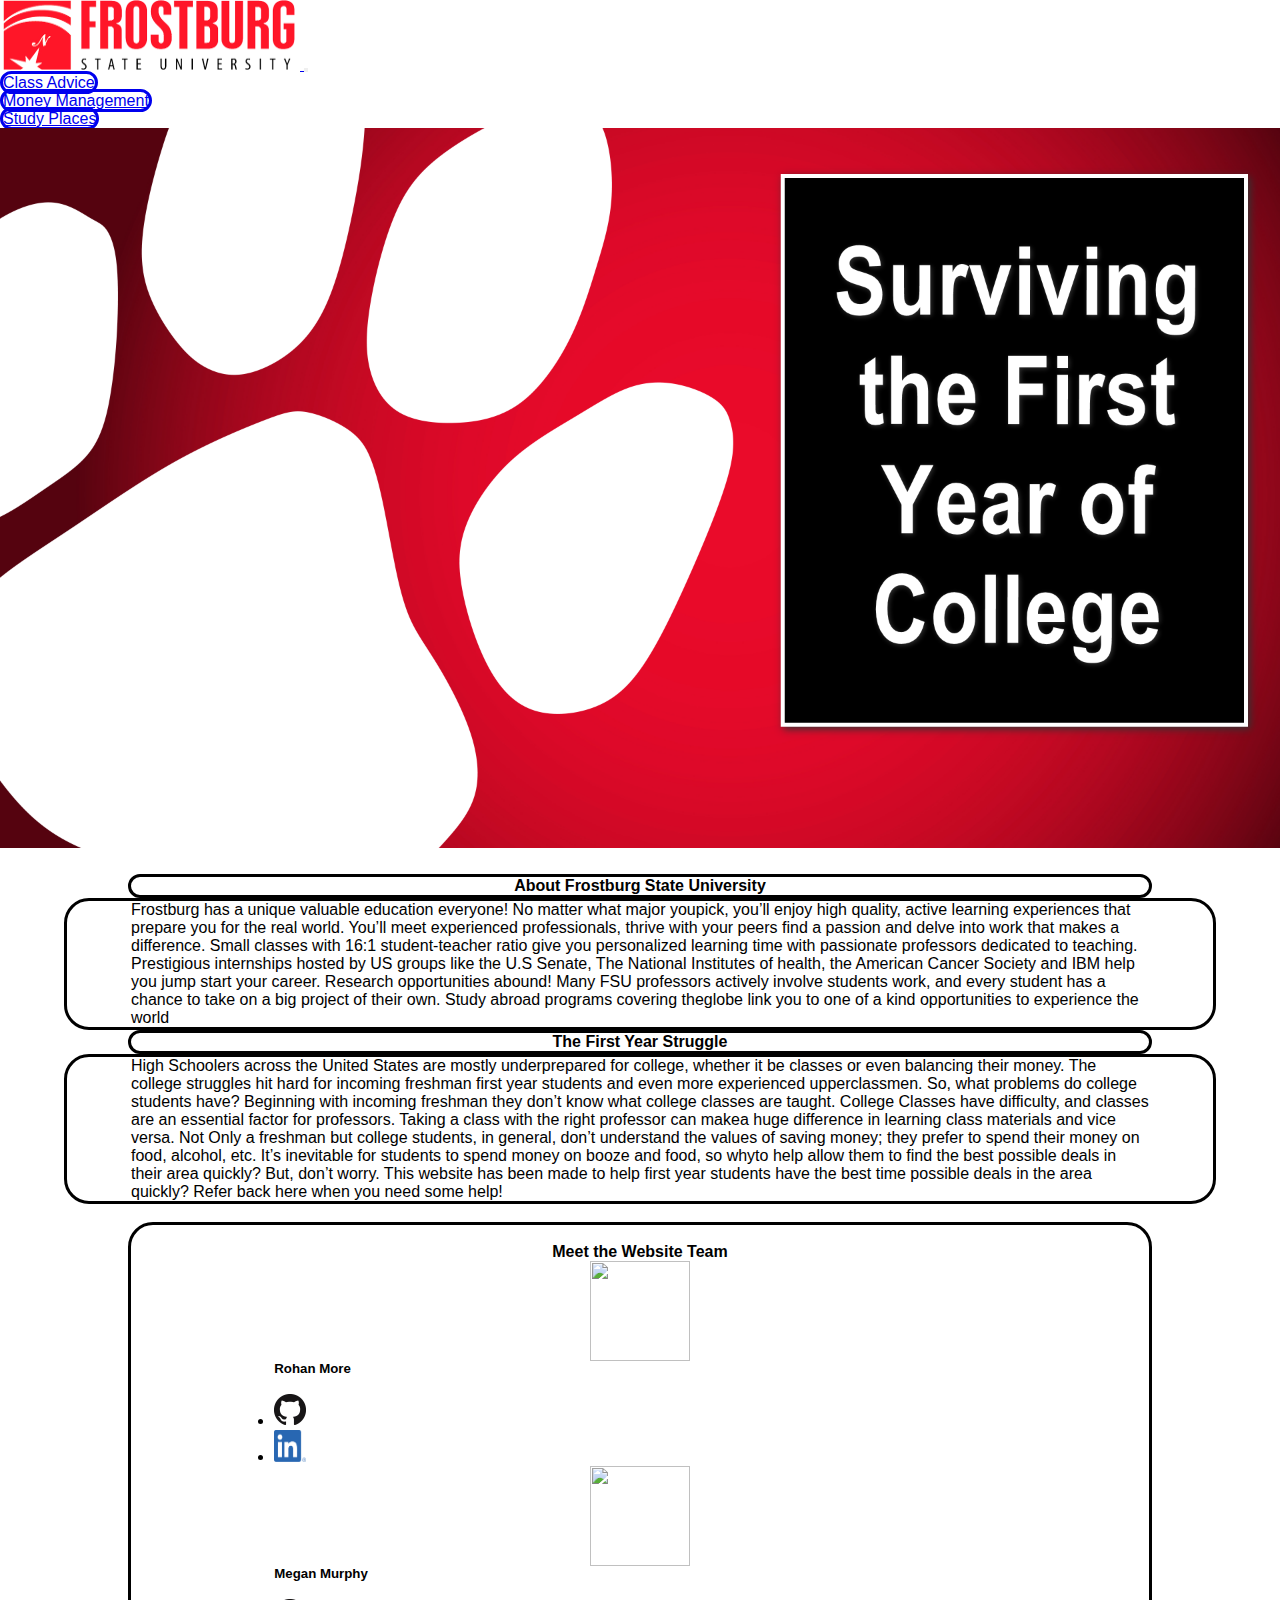
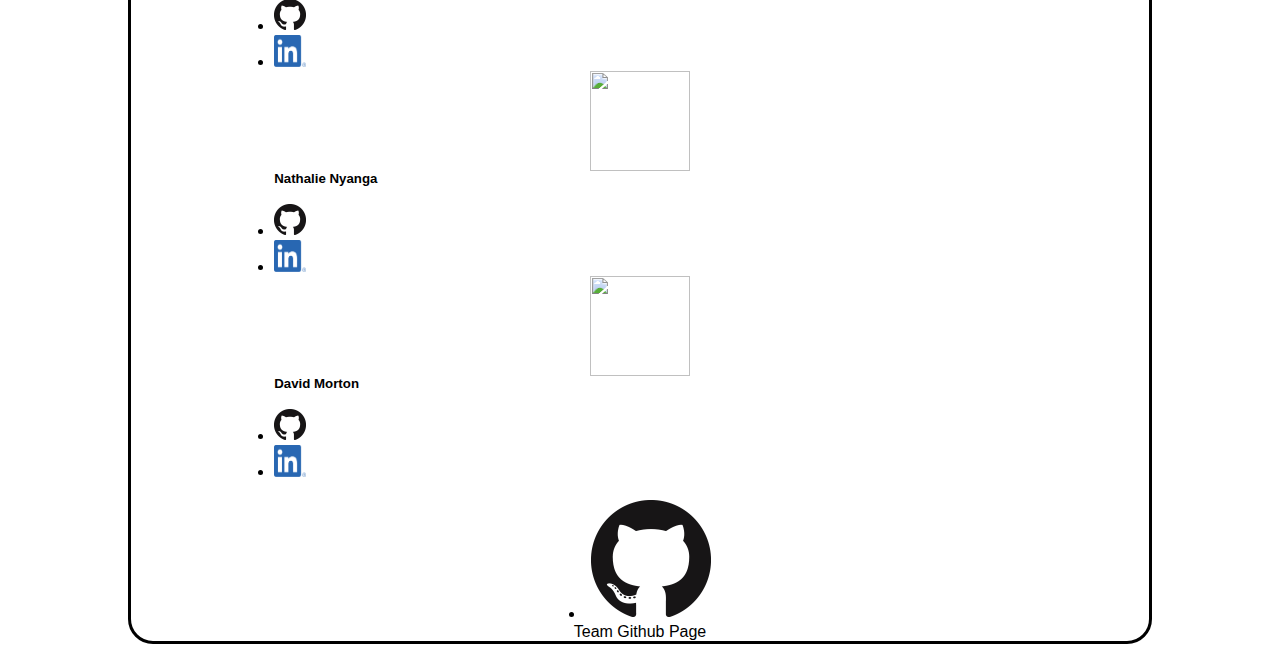
==== index.html @ 6772b952 "Test Commit/Ignore" ====
<html>
    <head>
        <meta charset="utf-8" name="viewport" content="width=device-width, initial-scale=1">
        <title>Home</title>
        
        <link href="styles/style.css" rel="stylesheet" type="text/css"/>
        <!--Bootstrap-->
        <link href="https://cdn.jsdelivr.net/npm/bootstrap@5.0.0-beta3/dist/css/bootstrap.min.css" rel="stylesheet" integrity="sha384-eOJMYsd53ii+scO/bJGFsiCZc+5NDVN2yr8+0RDqr0Ql0h+rP48ckxlpbzKgwra6" crossorigin="anonymous">
    </head>
    <body>
        <section>
        <nav class="navbar navbar-expand-lg navbar-light bg-light" style="background: white;">
            <div class="container-fluid">
              <a class="navbar-brand" href="#">
                <img src="images/FSU-Color.png" alt="logo" width="300" height="70" class="d-inline-block align-text-top">
            </a>
              <button class="navbar-toggler" type="button" data-bs-toggle="collapse" data-bs-target="#navbarNav" aria-controls="navbarNav" aria-expanded="false" aria-label="Toggle navigation">
                <span class="navbar-toggler-icon"></span>
              </button>
              <div class="collapse navbar-collapse" id="navbarNav">
                <ul class="navbar-nav">
                  <li class="nav-item">
                    <a class="nav-link active border-nav hover" aria-current="page" href="/pages/classadvise.html">Class Advice</a>
                  </li>
                  <li class="nav-item">
                    <a class="nav-link border-nav hover" href="/pages/moneymanagement.html">Money Management</a>
                  </li>
                  <li class="nav-item">
                    <a class="nav-link border-nav hover" href="/pages/studyplaces.html">Study Places</a>
                  </li>
                </ul>
              </div>
            </div>
          </nav>
        </section>

        <section style="padding-bottom: 2%;">
            <img class="center fit" src="images/banner.png" alt="BobcatPaw">
        </section>

        <section>
            <center><h4 class="border-head">About Frostburg State University</h4></center>
           
           <p class="border-p">
           Frostburg has a unique valuable education everyone! No matter what major youpick, you’ll enjoy high quality, active learning experiences that prepare you for the real world. You’ll meet experienced professionals, thrive with your peers find a passion and delve into work that makes a difference.
           Small classes with 16:1 student-teacher ratio give you personalized learning time with passionate professors dedicated to teaching. Prestigious internships hosted by US groups like the U.S Senate, The National Institutes of health, the American Cancer Society and IBM help you jump start your career.
           Research opportunities abound! Many FSU professors actively involve students work, and every student has a chance to take on a big project of their own.
           Study abroad programs covering theglobe link you to one of a kind opportunities to experience the world
           </p>
           
           <center><h4 class="border-head">The First Year Struggle</h4></center>
           <p class="border-p">
           High Schoolers across the United States are mostly underprepared for college, whether it be classes or even balancing their money. The college struggles hit hard for incoming freshman first year students and even more experienced upperclassmen. So, what problems do college students have?
           Beginning with incoming freshman they don’t know what college classes are taught. College Classes have difficulty, and classes are an essential factor for professors. Taking a class with the right professor can makea huge difference in learning class materials and vice versa.
           Not Only a freshman but college students, in general, don’t understand the values of saving money; they prefer to spend their money on food, alcohol, etc. It’s inevitable for students to spend money on booze and food, so whyto help allow them to find the best possible deals in their area quickly?
           But, don’t worry. This website has been made to help first year students have the best time possible deals in the area quickly?
           Refer back here when you need some help!
           </p>

 
        </section>

        <br/>
          <!--Display section about the team-->
          <section class="border-head" style="margin-left: 10%; margin-right: 10%; padding-left: 10%; padding-right: 10%; background-color:white;">
            <br>
            <center>
              <h4>Meet the Website Team</h4>
            </center>
            <div class="row text-center" style="padding-left: 2%; padding-right: 2%;">
              <!-- Team item-->
              <div class="col-xl-3 col-sm-6 mb-5">
                <div class="bg-white rounded shadow-lg py-5 px-4 card"><center><img src="https://cdn4.iconfinder.com/data/icons/flat-pro-business-set-1/32/people-customer-unknown-512.png" alt="" width="100" class="img-fluid rounded-circle mb-3 img-thumbnail shadow-sm"></center>
                  <h5 class="mb-0">Rohan More</h5><span class="small text-uppercase text-muted">&#8205;</span>
                  <ul class="social mb-0 list-inline mt-3">
                    <li class="list-inline-item"><a href="https://www.github.com/ClientNode"><img class="hover" src="images/GitHub-Mark-32px.png" width="32" height="32"></a></li>
                    <li class="list-inline-item"><a href="https://www.github.com/ClientNode"><img class="hover" src="images/LI-In-Bug.png" width="32" height="32"></a></li>
                  </ul>
                </div>
              </div>
              <!-- End-->
        
              <!-- Team item-->
              <div class="col-xl-3 col-sm-6 mb-5">
                <div class="bg-white rounded shadow-lg py-5 px-4 card"><center><img src="https://cdn4.iconfinder.com/data/icons/flat-pro-business-set-1/32/people-customer-unknown-512.png" alt="" width="100" class="img-fluid rounded-circle mb-3 img-thumbnail shadow-sm"></center>
                  <h5 class="mb-0">Megan Murphy</h5><span class="small text-uppercase text-muted">&#8205;</span>
                  <ul class="social mb-0 list-inline mt-3">
                    <li class="list-inline-item"><a href="https://www.github.com/megmurf4"><img class="hover" src="images/GitHub-Mark-32px.png" width="32" height="32"></a></li>
                    <li class="list-inline-item"><a href="https://www.github.com/megmurf4"><img class="hover" src="images/LI-In-Bug.png" width="32" height="32"></a></li>
                  </ul>
                </div>
              </div>
              <!-- End-->
        
              <!-- Team item-->
              <div class="col-xl-3 col-sm-6 mb-5">
                <div class="bg-white rounded shadow-lg py-5 px-4 card"><center><img src="https://cdn4.iconfinder.com/data/icons/flat-pro-business-set-1/32/people-customer-unknown-512.png" alt="" width="100" class="img-fluid rounded-circle mb-3 img-thumbnail shadow-sm"></center>
                  <h5 class="mb-0">Nathalie Nyanga</h5><span class="small text-uppercase text-muted">&#8205;</span>
                  <ul class="social mb-0 list-inline mt-3">
                    <li class="list-inline-item"><a href="https://www.github.com/nathalie45"><img class="hover" src="images/GitHub-Mark-32px.png" width="32" height="32"></a></li>
                    <li class="list-inline-item"><a href="https://www.github.com/nathalie45"><img class="hover" src="images/LI-In-Bug.png" width="32" height="32"></a></li>
                  </ul>
                </div>
              </div>
              <!-- End-->
        
              <!-- Team item-->
              <div class="col-xl-3 col-sm-6 mb-5">
                <div class="bg-white rounded shadow-lg py-5 px-4 card"><center><img src="https://cdn4.iconfinder.com/data/icons/flat-pro-business-set-1/32/people-customer-unknown-512.png" alt="" width="100" class="img-fluid rounded-circle mb-3 img-thumbnail shadow-sm"></center>
                  <h5 class="mb-0">David Morton</h5><span class="small text-uppercase text-muted">&#8205;</span>
                  <ul class="social mb-0 list-inline mt-3">
                    <li class="list-inline-item"><a href="https://www.github.com/dhmorton787"><img class="hover" src="images/GitHub-Mark-32px.png" width="32" height="32"></a></li>
                    <li class="list-inline-item"><a href="https://www.github.com/dhmorton787"><img class="hover" src="images/LI-In-Bug.png" width="32" height="32"></a></li>
                  </ul>
                </div>
              </div>
              <!-- End-->
            </div>
            <br>
            <center>
            <figure>
              <li class="list-inline-item hover"><a href="https://github.com/SoftEngineer325"><img src="images/GitHub-Mark-120px-plus.png"></a>
              <figcaption class="lead">Team Github Page</figcaption></li>
            </figure>
        </center>
    </section>
    <br/>
        <!--Bootstrap-->
        <script src="https://cdn.jsdelivr.net/npm/bootstrap@5.0.0-beta3/dist/js/bootstrap.bundle.min.js" integrity="sha384-JEW9xMcG8R+pH31jmWH6WWP0WintQrMb4s7ZOdauHnUtxwoG2vI5DkLtS3qm9Ekf" crossorigin="anonymous"></script>
    </body>
</html>
---- styles/style.css ----
.hover:hover {
    opacity: 0.5;
  }

.card:hover{
    transform: scale(1.05);
    box-shadow: 0 10px 20px rgba(0,0,0,.12), 0 4px 8px rgba(0,0,0,.06);
}

* {
    font-family: Arial, Helvetica, sans-serif;
    padding: 0;
    margin: 0;
}
.fit {
    max-width: 100%;
    max-height: 100%;
}
.center {
    display: block;
    margin: auto;
}

.border-head, .border-p {
    border-radius: 25px;
}

.border-head {
    border-style: solid;
    margin-left: 10%; 
    margin-right: 10%; 
    padding-left: 10%; 
    padding-right: 10%;
}

.border-p {
    border-style: solid;
    margin-left: 5%; 
    margin-right: 5%; 
    padding-left: 5%; 
    padding-right: 5%;
}

.border-nav {
    border-style: solid;
    border-radius: 25px;
}
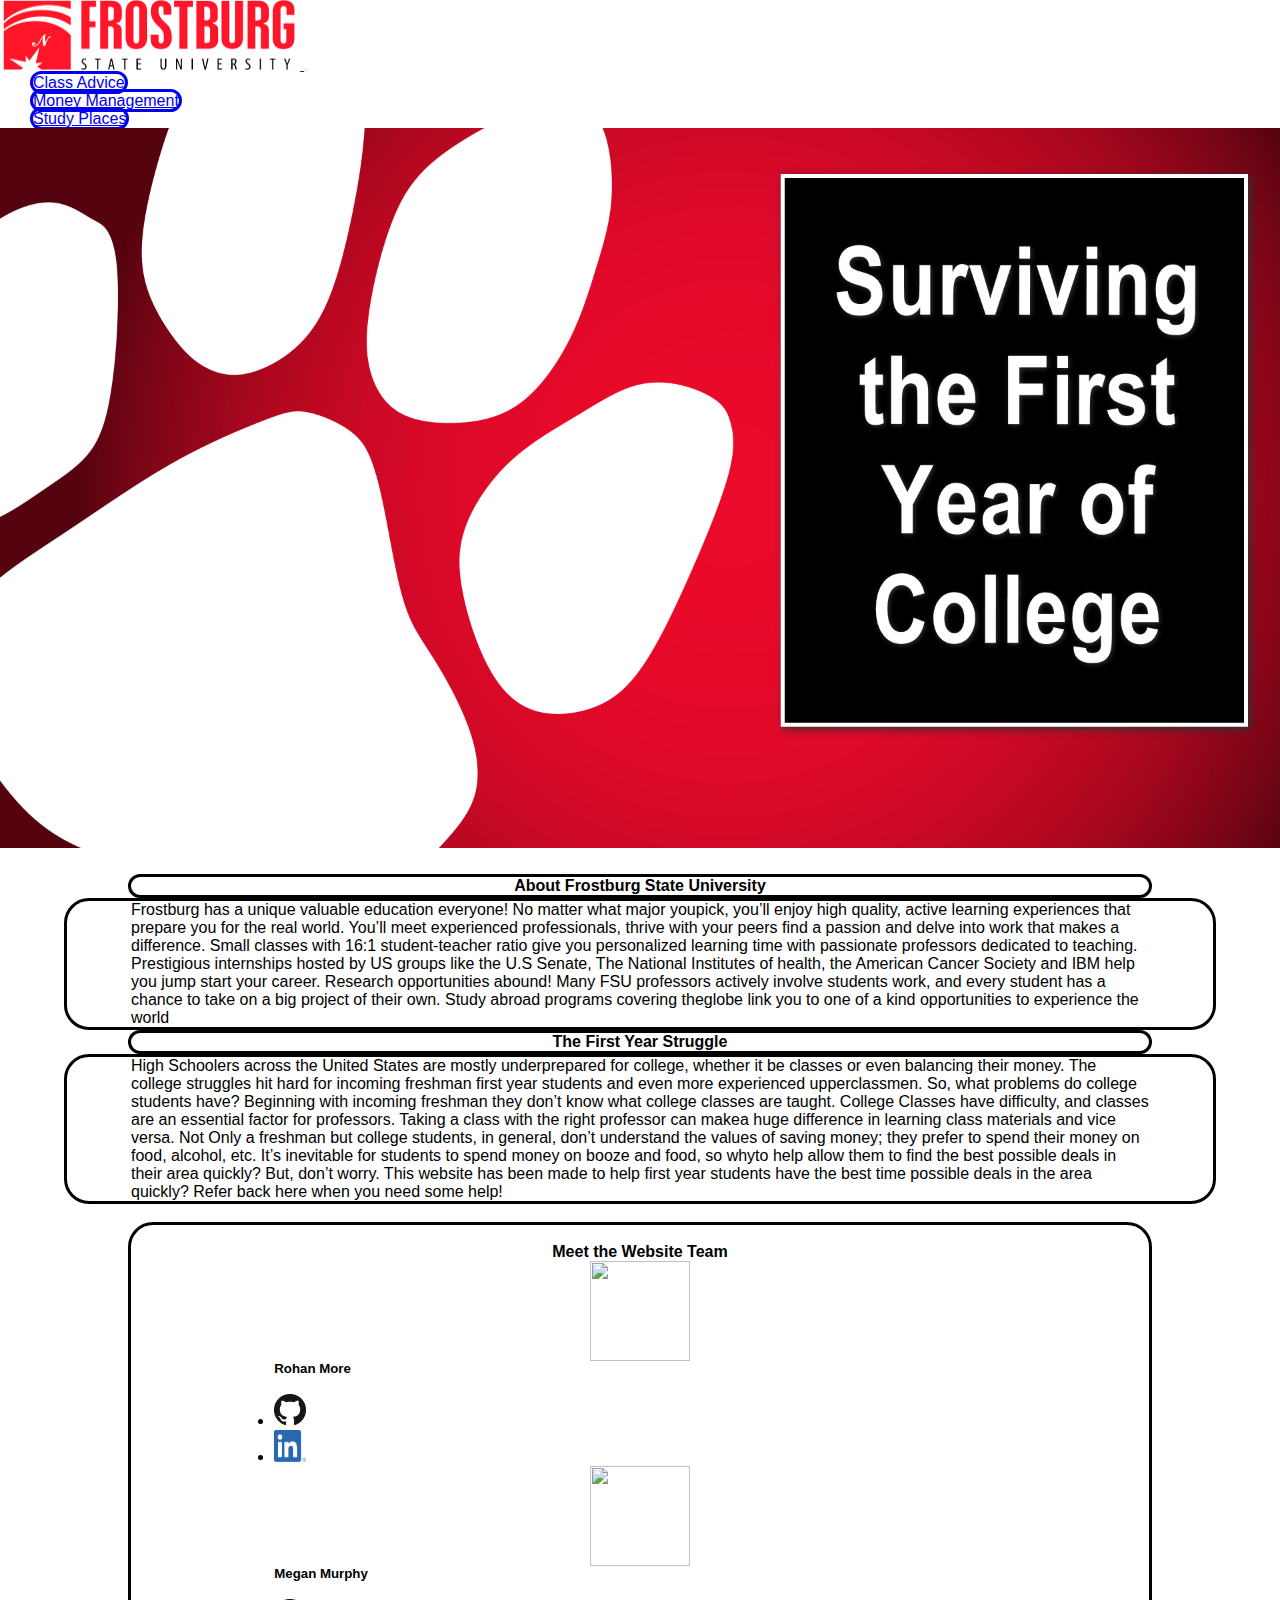
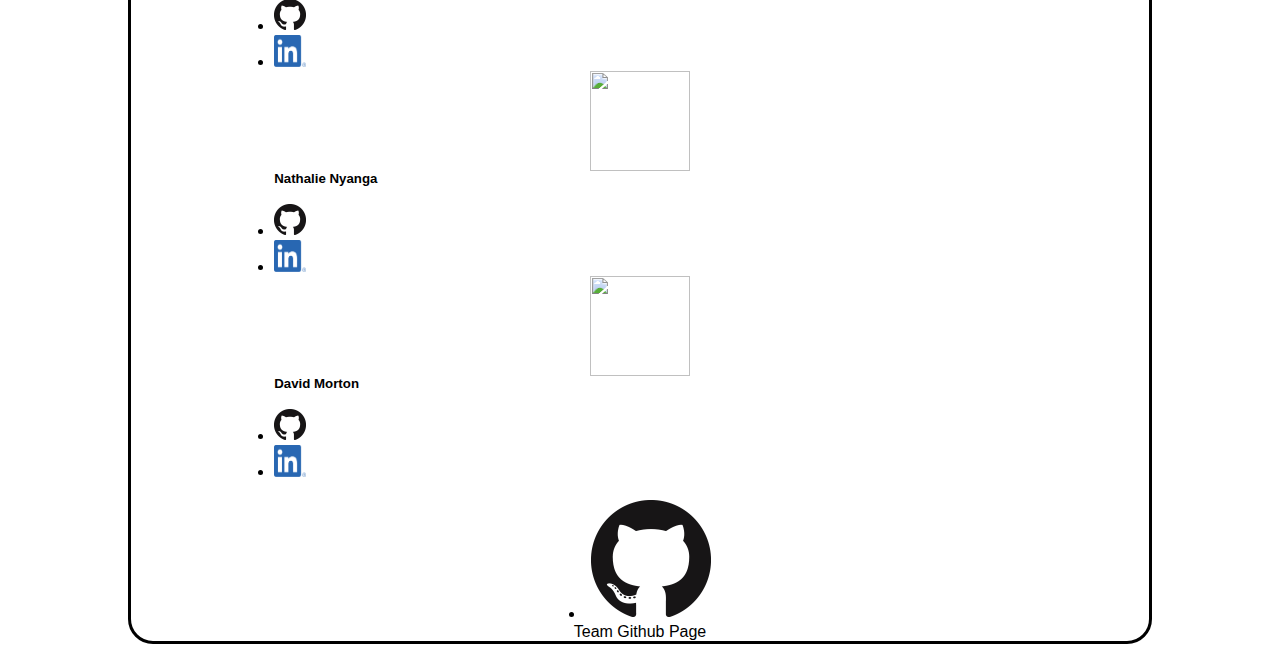
==== commit a0be8511: "Added nav to each page and testing automatic pulls ignore" ====
--- a/index.html
+++ b/index.html
@@ -11,7 +11,7 @@
         <section>
         <nav class="navbar navbar-expand-lg navbar-light bg-light" style="background: white;">
             <div class="container-fluid">
-              <a class="navbar-brand" href="#">
+              <a class="navbar-brand" aria-current="page" href="">
                 <img src="images/FSU-Color.png" alt="logo" width="300" height="70" class="d-inline-block align-text-top">
             </a>
               <button class="navbar-toggler" type="button" data-bs-toggle="collapse" data-bs-target="#navbarNav" aria-controls="navbarNav" aria-expanded="false" aria-label="Toggle navigation">
@@ -20,7 +20,7 @@
               <div class="collapse navbar-collapse" id="navbarNav">
                 <ul class="navbar-nav">
                   <li class="nav-item">
-                    <a class="nav-link active border-nav hover" aria-current="page" href="/pages/classadvise.html">Class Advice</a>
+                    <a class="nav-link border-nav hover" href="/pages/classadvise.html">Class Advice</a>
                   </li>
                   <li class="nav-item">
                     <a class="nav-link border-nav hover" href="/pages/moneymanagement.html">Money Management</a>
@@ -39,8 +39,9 @@
         </section>
 
         <section>
-            <center><h4 class="border-head">About Frostburg State University</h4></center>
-           
+            <center>
+                <h4 class="border-head">About Frostburg State University</h4>
+            </center>
            <p class="border-p">
            Frostburg has a unique valuable education everyone! No matter what major youpick, you’ll enjoy high quality, active learning experiences that prepare you for the real world. You’ll meet experienced professionals, thrive with your peers find a passion and delve into work that makes a difference.
            Small classes with 16:1 student-teacher ratio give you personalized learning time with passionate professors dedicated to teaching. Prestigious internships hosted by US groups like the U.S Senate, The National Institutes of health, the American Cancer Society and IBM help you jump start your career.
@@ -48,7 +49,9 @@
            Study abroad programs covering theglobe link you to one of a kind opportunities to experience the world
            </p>
            
-           <center><h4 class="border-head">The First Year Struggle</h4></center>
+           <center>
+               <h4 class="border-head">The First Year Struggle</h4>
+            </center>
            <p class="border-p">
            High Schoolers across the United States are mostly underprepared for college, whether it be classes or even balancing their money. The college struggles hit hard for incoming freshman first year students and even more experienced upperclassmen. So, what problems do college students have?
            Beginning with incoming freshman they don’t know what college classes are taught. College Classes have difficulty, and classes are an essential factor for professors. Taking a class with the right professor can makea huge difference in learning class materials and vice versa.
--- a/styles/style.css
+++ b/styles/style.css
@@ -44,4 +44,6 @@
 .border-nav {
     border-style: solid;
     border-radius: 25px;
+    margin-left:30px;
+    margin-right:30px;
 }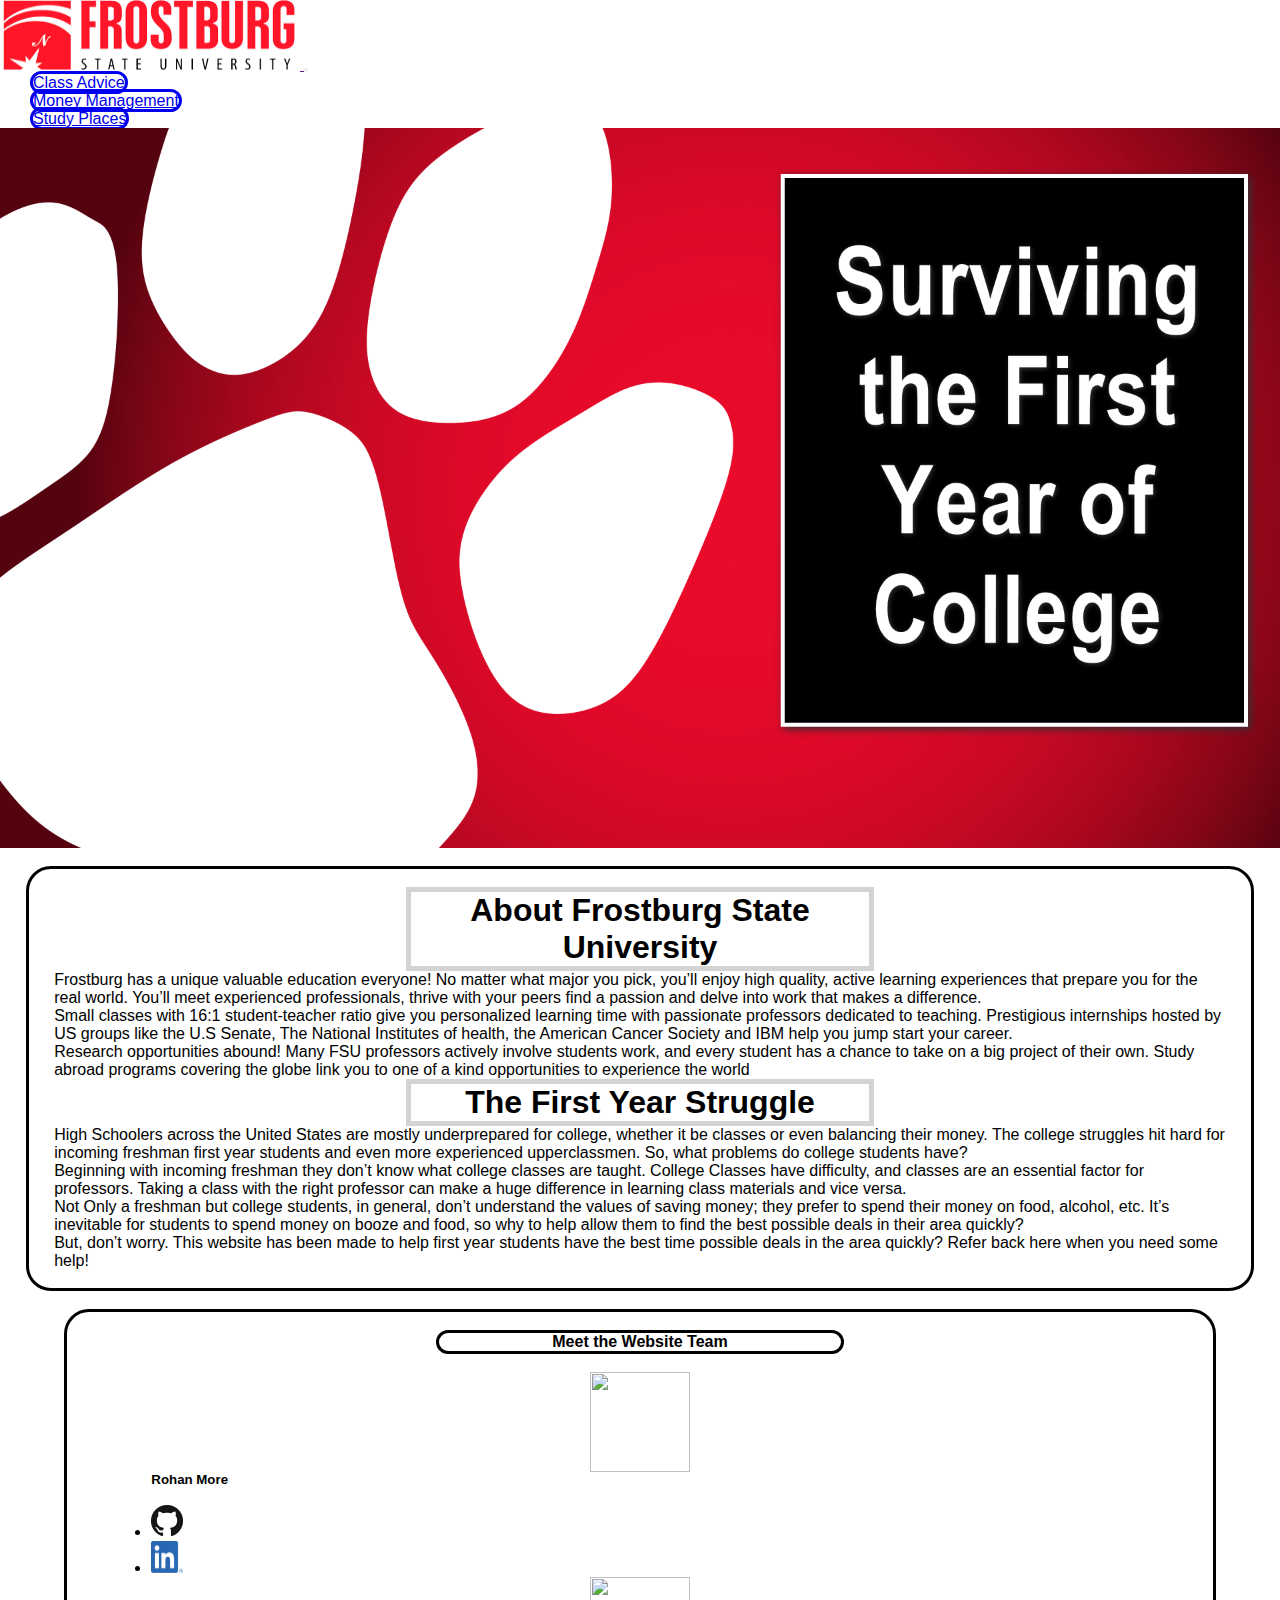
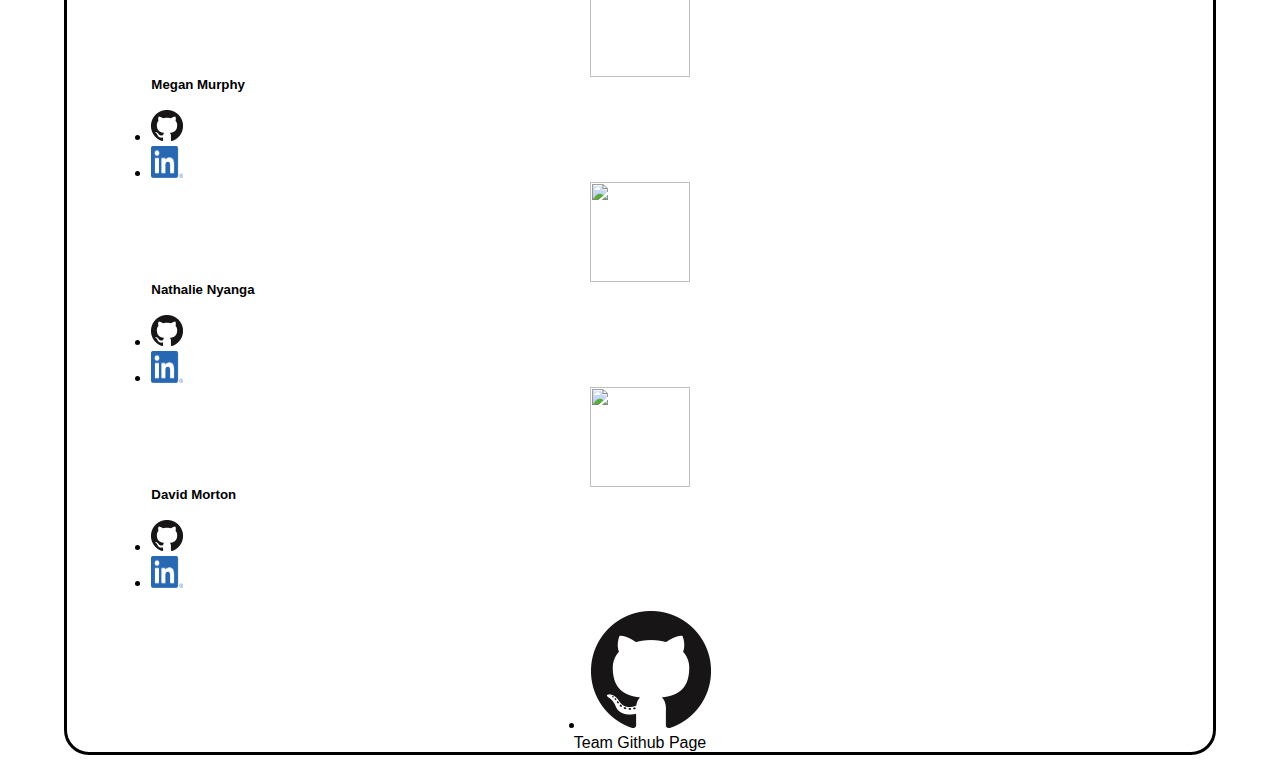
==== commit d5a60938: "Updated Home and Classadvise Page, Added new javascript as well." ====
--- a/index.html
+++ b/index.html
@@ -9,7 +9,7 @@
     </head>
     <body>
         <section>
-        <nav class="navbar navbar-expand-lg navbar-light bg-light" style="background: white;">
+        <nav class="navbar navbar-expand-lg navbar-light bg-light">
             <div class="container-fluid">
               <a class="navbar-brand" aria-current="page" href="">
                 <img src="images/FSU-Color.png" alt="logo" width="300" height="70" class="d-inline-block align-text-top">
@@ -20,13 +20,13 @@
               <div class="collapse navbar-collapse" id="navbarNav">
                 <ul class="navbar-nav">
                   <li class="nav-item">
-                    <a class="nav-link border-nav hover" href="/pages/classadvise.html">Class Advice</a>
+                    <a class="nav-link border-nav hover" href="./pages/classadvise.html">Class Advice</a>
                   </li>
                   <li class="nav-item">
-                    <a class="nav-link border-nav hover" href="/pages/moneymanagement.html">Money Management</a>
+                    <a class="nav-link border-nav hover" href="./pages/moneymanagement.html">Money Management</a>
                   </li>
                   <li class="nav-item">
-                    <a class="nav-link border-nav hover" href="/pages/studyplaces.html">Study Places</a>
+                    <a class="nav-link border-nav hover" href="./pages/studyplaces.html">Study Places</a>
                   </li>
                 </ul>
               </div>
@@ -34,50 +34,83 @@
           </nav>
         </section>
 
-        <section style="padding-bottom: 2%;">
+        <section>
             <img class="center fit" src="images/banner.png" alt="BobcatPaw">
         </section>
+        <br/>
 
-        <section>
-            <center>
-                <h4 class="border-head">About Frostburg State University</h4>
-            </center>
-           <p class="border-p">
-           Frostburg has a unique valuable education everyone! No matter what major youpick, you’ll enjoy high quality, active learning experiences that prepare you for the real world. You’ll meet experienced professionals, thrive with your peers find a passion and delve into work that makes a difference.
-           Small classes with 16:1 student-teacher ratio give you personalized learning time with passionate professors dedicated to teaching. Prestigious internships hosted by US groups like the U.S Senate, The National Institutes of health, the American Cancer Society and IBM help you jump start your career.
-           Research opportunities abound! Many FSU professors actively involve students work, and every student has a chance to take on a big project of their own.
-           Study abroad programs covering theglobe link you to one of a kind opportunities to experience the world
-           </p>
-           
-           <center>
-               <h4 class="border-head">The First Year Struggle</h4>
-            </center>
-           <p class="border-p">
-           High Schoolers across the United States are mostly underprepared for college, whether it be classes or even balancing their money. The college struggles hit hard for incoming freshman first year students and even more experienced upperclassmen. So, what problems do college students have?
-           Beginning with incoming freshman they don’t know what college classes are taught. College Classes have difficulty, and classes are an essential factor for professors. Taking a class with the right professor can makea huge difference in learning class materials and vice versa.
-           Not Only a freshman but college students, in general, don’t understand the values of saving money; they prefer to spend their money on food, alcohol, etc. It’s inevitable for students to spend money on booze and food, so whyto help allow them to find the best possible deals in their area quickly?
-           But, don’t worry. This website has been made to help first year students have the best time possible deals in the area quickly?
-           Refer back here when you need some help!
-           </p>
-
- 
-        </section>
+        <section class="border-head shadow-lg" style="margin-left: 2%; margin-right: 2%; padding-left: 2%; padding-right: 2%; background-color:white;">
+          <br/>
+          <center><h1 style="border:lightgrey; border-width:5px; border-style:solid; margin-left: 30%; margin-right:30%;"> About Frostburg State University</h1></center> <!-- header with borders around -->
+          <p>
+          
+           Frostburg has a unique valuable education everyone! No matter what major you  pick, you’ll enjoy high quality, active learning experiences that prepare you for the real world. You’ll meet experienced professionals, thrive with your peers find a passion and delve into work that makes a difference.
+          
+          </p>
+          
+          <p>
+          
+          Small classes with 16:1 student-teacher ratio give you personalized learning time with passionate professors dedicated to teaching. Prestigious internships hosted by US groups like the U.S Senate, The National Institutes of health, the American Cancer Society and IBM help you jump start your career.
+          
+          <p>
+          
+          </p>
+          
+          Research opportunities abound! Many FSU professors actively involve students work, and every student has a chance to take on a big project of their own.
+          
+          Study abroad programs covering the  globe link you to one of a kind opportunities to experience the world
+          
+          </p>
+          
+          
+          
+          <center><h1 style="border:lightgrey; border-width:5px; border-style:solid; margin-left: 30%; margin-right:30%;">The First Year Struggle</h1></center>
+          
+          <p>
+          
+          High Schoolers across the United States are mostly underprepared for college, whether it be classes or even balancing their money. The college struggles hit hard for incoming freshman first year students and even more experienced upperclassmen. So, what problems do college students have?
+          
+          </p>
+          
+          <p>
+          
+          Beginning with incoming freshman they don’t know what college classes are taught. College Classes have difficulty, and classes are an essential factor for professors. Taking a class with the right professor can make  a huge difference in learning class materials and vice versa.
+          
+          </p>
+          
+          <p>
+          
+          Not Only a freshman but college students, in general, don’t understand the values of saving money; they prefer to spend their money on food, alcohol, etc. It’s inevitable for students to spend money on booze and food, so why  to help allow them to find the best possible deals in their area quickly?
+          
+          </p>
+          
+          <p>
+          
+          But, don’t worry. This website has been made to help first year students have the best time possible deals in the area quickly?
+          
+          Refer back here when you need some help!
+          
+          </p>
 
         <br/>
+        </section>
+        <br/>
+        
           <!--Display section about the team-->
-          <section class="border-head" style="margin-left: 10%; margin-right: 10%; padding-left: 10%; padding-right: 10%; background-color:white;">
+          <section class="border-head border-rec shadow-lg" style="margin-left: 5%; margin-right: 5%; padding-left: 5%; padding-right: 5%; background-color:white;">
             <br>
             <center>
-              <h4>Meet the Website Team</h4>
+              <h4 class="border-head" style="margin-left: 30%; margin-right:30%;">Meet the Website Team</h4>
             </center>
+            <br>
             <div class="row text-center" style="padding-left: 2%; padding-right: 2%;">
               <!-- Team item-->
               <div class="col-xl-3 col-sm-6 mb-5">
                 <div class="bg-white rounded shadow-lg py-5 px-4 card"><center><img src="https://cdn4.iconfinder.com/data/icons/flat-pro-business-set-1/32/people-customer-unknown-512.png" alt="" width="100" class="img-fluid rounded-circle mb-3 img-thumbnail shadow-sm"></center>
                   <h5 class="mb-0">Rohan More</h5><span class="small text-uppercase text-muted">&#8205;</span>
                   <ul class="social mb-0 list-inline mt-3">
-                    <li class="list-inline-item"><a href="https://www.github.com/ClientNode"><img class="hover" src="images/GitHub-Mark-32px.png" width="32" height="32"></a></li>
-                    <li class="list-inline-item"><a href="https://www.github.com/ClientNode"><img class="hover" src="images/LI-In-Bug.png" width="32" height="32"></a></li>
+                    <li class="list-inline-item"><a href="https://www.github.com/ClientNode" target="_blank" rel="noopener noreferrer"><img class="hover" src="images/GitHub-Mark-32px.png" width="32" height="32"></a></li>
+                    <li class="list-inline-item"><a href="https://www.github.com/ClientNode" target="_blank" rel="noopener noreferrer"><img class="hover" src="images/LI-In-Bug.png" width="32" height="32"></a></li>
                   </ul>
                 </div>
               </div>
@@ -88,8 +121,8 @@
                 <div class="bg-white rounded shadow-lg py-5 px-4 card"><center><img src="https://cdn4.iconfinder.com/data/icons/flat-pro-business-set-1/32/people-customer-unknown-512.png" alt="" width="100" class="img-fluid rounded-circle mb-3 img-thumbnail shadow-sm"></center>
                   <h5 class="mb-0">Megan Murphy</h5><span class="small text-uppercase text-muted">&#8205;</span>
                   <ul class="social mb-0 list-inline mt-3">
-                    <li class="list-inline-item"><a href="https://www.github.com/megmurf4"><img class="hover" src="images/GitHub-Mark-32px.png" width="32" height="32"></a></li>
-                    <li class="list-inline-item"><a href="https://www.github.com/megmurf4"><img class="hover" src="images/LI-In-Bug.png" width="32" height="32"></a></li>
+                    <li class="list-inline-item"><a href="https://www.github.com/megmurf4" target="_blank" rel="noopener noreferrer"><img class="hover" src="images/GitHub-Mark-32px.png" width="32" height="32"></a></li>
+                    <li class="list-inline-item"><a href="https://www.github.com/megmurf4" target="_blank" rel="noopener noreferrer"><img class="hover" src="images/LI-In-Bug.png" width="32" height="32"></a></li>
                   </ul>
                 </div>
               </div>
@@ -100,8 +133,8 @@
                 <div class="bg-white rounded shadow-lg py-5 px-4 card"><center><img src="https://cdn4.iconfinder.com/data/icons/flat-pro-business-set-1/32/people-customer-unknown-512.png" alt="" width="100" class="img-fluid rounded-circle mb-3 img-thumbnail shadow-sm"></center>
                   <h5 class="mb-0">Nathalie Nyanga</h5><span class="small text-uppercase text-muted">&#8205;</span>
                   <ul class="social mb-0 list-inline mt-3">
-                    <li class="list-inline-item"><a href="https://www.github.com/nathalie45"><img class="hover" src="images/GitHub-Mark-32px.png" width="32" height="32"></a></li>
-                    <li class="list-inline-item"><a href="https://www.github.com/nathalie45"><img class="hover" src="images/LI-In-Bug.png" width="32" height="32"></a></li>
+                    <li class="list-inline-item"><a href="https://www.github.com/nathalie45" target="_blank" rel="noopener noreferrer"><img class="hover" src="images/GitHub-Mark-32px.png" width="32" height="32"></a></li>
+                    <li class="list-inline-item"><a href="https://www.github.com/nathalie45" target="_blank" rel="noopener noreferrer"><img class="hover" src="images/LI-In-Bug.png" width="32" height="32"></a></li>
                   </ul>
                 </div>
               </div>
@@ -112,8 +145,8 @@
                 <div class="bg-white rounded shadow-lg py-5 px-4 card"><center><img src="https://cdn4.iconfinder.com/data/icons/flat-pro-business-set-1/32/people-customer-unknown-512.png" alt="" width="100" class="img-fluid rounded-circle mb-3 img-thumbnail shadow-sm"></center>
                   <h5 class="mb-0">David Morton</h5><span class="small text-uppercase text-muted">&#8205;</span>
                   <ul class="social mb-0 list-inline mt-3">
-                    <li class="list-inline-item"><a href="https://www.github.com/dhmorton787"><img class="hover" src="images/GitHub-Mark-32px.png" width="32" height="32"></a></li>
-                    <li class="list-inline-item"><a href="https://www.github.com/dhmorton787"><img class="hover" src="images/LI-In-Bug.png" width="32" height="32"></a></li>
+                    <li class="list-inline-item"><a href="https://www.github.com/dhmorton787" target="_blank" rel="noopener noreferrer"><img class="hover" src="images/GitHub-Mark-32px.png" width="32" height="32"></a></li>
+                    <li class="list-inline-item"><a href="https://www.github.com/dhmorton787" target="_blank" rel="noopener noreferrer"><img class="hover" src="images/LI-In-Bug.png" width="32" height="32"></a></li>
                   </ul>
                 </div>
               </div>
@@ -122,12 +155,15 @@
             <br>
             <center>
             <figure>
-              <li class="list-inline-item hover"><a href="https://github.com/SoftEngineer325"><img src="images/GitHub-Mark-120px-plus.png"></a>
+              <li class="list-inline-item hover"><a href="https://github.com/SoftEngineer325/website" target="_blank" rel="noopener noreferrer"><img src="images/GitHub-Mark-120px-plus.png"></a>
               <figcaption class="lead">Team Github Page</figcaption></li>
             </figure>
         </center>
     </section>
     <br/>
+
+        <!--Main Javascript-->
+        <script src="scripts/main.js"></script>
         <!--Bootstrap-->
         <script src="https://cdn.jsdelivr.net/npm/bootstrap@5.0.0-beta3/dist/js/bootstrap.bundle.min.js" integrity="sha384-JEW9xMcG8R+pH31jmWH6WWP0WintQrMb4s7ZOdauHnUtxwoG2vI5DkLtS3qm9Ekf" crossorigin="anonymous"></script>
     </body>
--- a/styles/style.css
+++ b/styles/style.css
@@ -1,6 +1,15 @@
 .hover:hover {
     opacity: 0.5;
-  }
+}
+
+.table-responsive {
+    display: table;
+}
+
+.card{
+    transition: .3s transform cubic-bezier(.155,1.105,.295,1.12),.3s box-shadow,.3s -webkit-transform cubic-bezier(.155,1.105,.295,1.12);
+    cursor: pointer;
+}
 
 .card:hover{
     transform: scale(1.05);
@@ -44,6 +53,14 @@
 .border-nav {
     border-style: solid;
     border-radius: 25px;
-    margin-left:30px;
-    margin-right:30px;
+    margin-left: 30px;
+    margin-right: 30px;
+}
+
+.border-rec {
+    border-style: solid;
+    margin-left: 2%; 
+    margin-right: 2%; 
+    padding-left: 2%; 
+    padding-right: 2%;
 }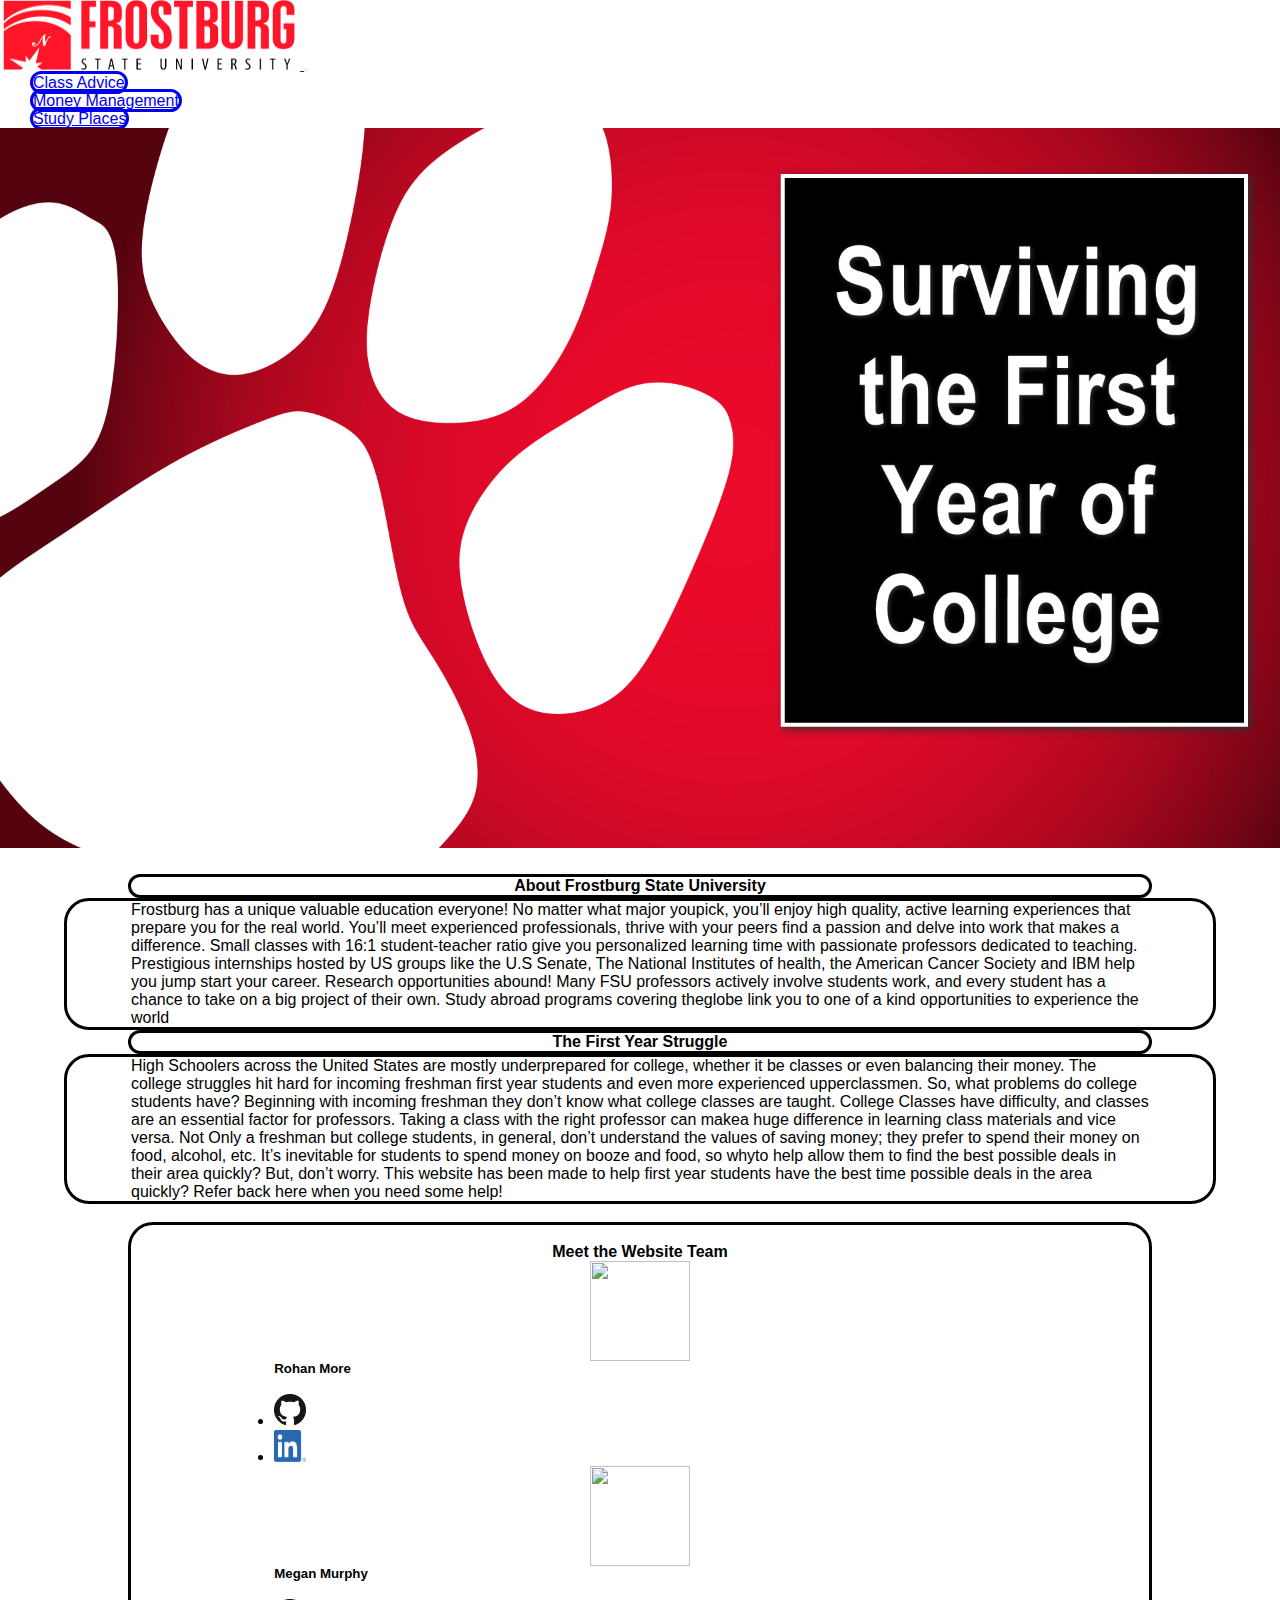
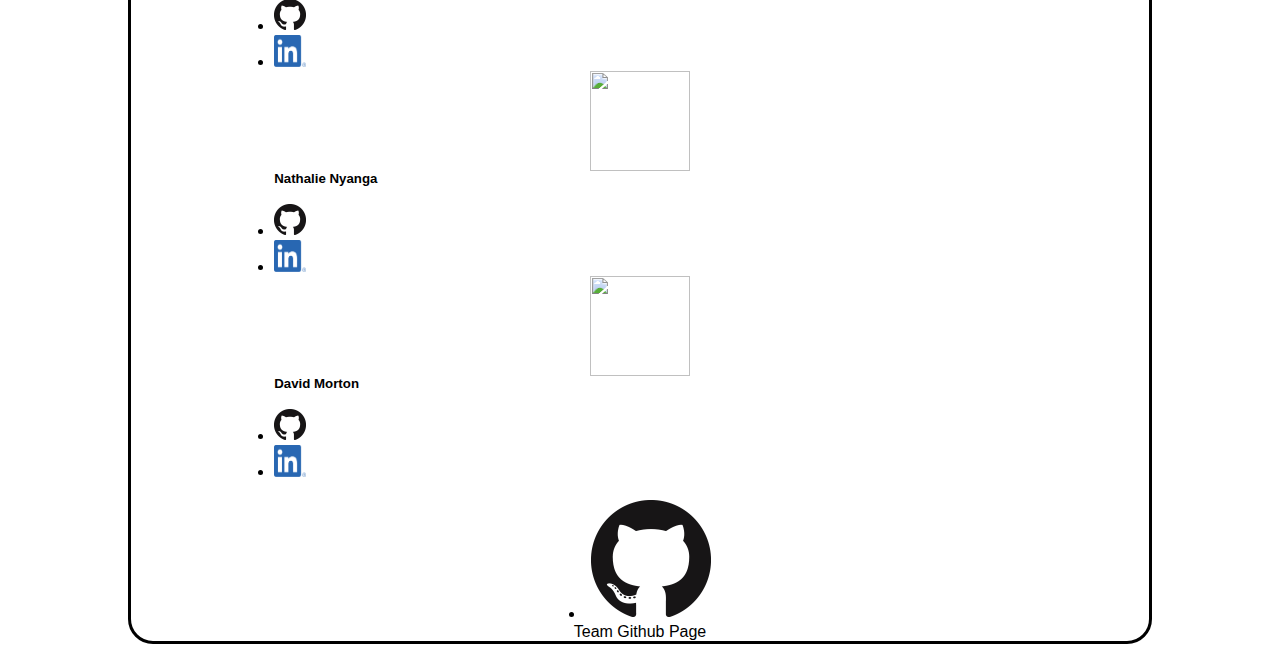
==== commit 88fb7e25: "Revert "Merge branch 'main' of https://github.com/SoftEngineer325/website into main"" ====
--- a/index.html
+++ b/index.html
@@ -9,7 +9,7 @@
     </head>
     <body>
         <section>
-        <nav class="navbar navbar-expand-lg navbar-light bg-light">
+        <nav class="navbar navbar-expand-lg navbar-light bg-light" style="background: white;">
             <div class="container-fluid">
               <a class="navbar-brand" aria-current="page" href="">
                 <img src="images/FSU-Color.png" alt="logo" width="300" height="70" class="d-inline-block align-text-top">
@@ -20,13 +20,13 @@
               <div class="collapse navbar-collapse" id="navbarNav">
                 <ul class="navbar-nav">
                   <li class="nav-item">
-                    <a class="nav-link border-nav hover" href="./pages/classadvise.html">Class Advice</a>
+                    <a class="nav-link border-nav hover" href="/pages/classadvise.html">Class Advice</a>
                   </li>
                   <li class="nav-item">
-                    <a class="nav-link border-nav hover" href="./pages/moneymanagement.html">Money Management</a>
+                    <a class="nav-link border-nav hover" href="/pages/moneymanagement.html">Money Management</a>
                   </li>
                   <li class="nav-item">
-                    <a class="nav-link border-nav hover" href="./pages/studyplaces.html">Study Places</a>
+                    <a class="nav-link border-nav hover" href="/pages/studyplaces.html">Study Places</a>
                   </li>
                 </ul>
               </div>
@@ -34,83 +34,50 @@
           </nav>
         </section>
 
-        <section>
+        <section style="padding-bottom: 2%;">
             <img class="center fit" src="images/banner.png" alt="BobcatPaw">
         </section>
-        <br/>
 
-        <section class="border-head shadow-lg" style="margin-left: 2%; margin-right: 2%; padding-left: 2%; padding-right: 2%; background-color:white;">
-          <br/>
-          <center><h1 style="border:lightgrey; border-width:5px; border-style:solid; margin-left: 30%; margin-right:30%;"> About Frostburg State University</h1></center> <!-- header with borders around -->
-          <p>
-          
-           Frostburg has a unique valuable education everyone! No matter what major you  pick, you’ll enjoy high quality, active learning experiences that prepare you for the real world. You’ll meet experienced professionals, thrive with your peers find a passion and delve into work that makes a difference.
-          
-          </p>
-          
-          <p>
-          
-          Small classes with 16:1 student-teacher ratio give you personalized learning time with passionate professors dedicated to teaching. Prestigious internships hosted by US groups like the U.S Senate, The National Institutes of health, the American Cancer Society and IBM help you jump start your career.
-          
-          <p>
-          
-          </p>
-          
-          Research opportunities abound! Many FSU professors actively involve students work, and every student has a chance to take on a big project of their own.
-          
-          Study abroad programs covering the  globe link you to one of a kind opportunities to experience the world
-          
-          </p>
-          
-          
-          
-          <center><h1 style="border:lightgrey; border-width:5px; border-style:solid; margin-left: 30%; margin-right:30%;">The First Year Struggle</h1></center>
-          
-          <p>
-          
-          High Schoolers across the United States are mostly underprepared for college, whether it be classes or even balancing their money. The college struggles hit hard for incoming freshman first year students and even more experienced upperclassmen. So, what problems do college students have?
-          
-          </p>
-          
-          <p>
-          
-          Beginning with incoming freshman they don’t know what college classes are taught. College Classes have difficulty, and classes are an essential factor for professors. Taking a class with the right professor can make  a huge difference in learning class materials and vice versa.
-          
-          </p>
-          
-          <p>
-          
-          Not Only a freshman but college students, in general, don’t understand the values of saving money; they prefer to spend their money on food, alcohol, etc. It’s inevitable for students to spend money on booze and food, so why  to help allow them to find the best possible deals in their area quickly?
-          
-          </p>
-          
-          <p>
-          
-          But, don’t worry. This website has been made to help first year students have the best time possible deals in the area quickly?
-          
-          Refer back here when you need some help!
-          
-          </p>
+        <section>
+            <center>
+                <h4 class="border-head">About Frostburg State University</h4>
+            </center>
+           <p class="border-p">
+           Frostburg has a unique valuable education everyone! No matter what major youpick, you’ll enjoy high quality, active learning experiences that prepare you for the real world. You’ll meet experienced professionals, thrive with your peers find a passion and delve into work that makes a difference.
+           Small classes with 16:1 student-teacher ratio give you personalized learning time with passionate professors dedicated to teaching. Prestigious internships hosted by US groups like the U.S Senate, The National Institutes of health, the American Cancer Society and IBM help you jump start your career.
+           Research opportunities abound! Many FSU professors actively involve students work, and every student has a chance to take on a big project of their own.
+           Study abroad programs covering theglobe link you to one of a kind opportunities to experience the world
+           </p>
+           
+           <center>
+               <h4 class="border-head">The First Year Struggle</h4>
+            </center>
+           <p class="border-p">
+           High Schoolers across the United States are mostly underprepared for college, whether it be classes or even balancing their money. The college struggles hit hard for incoming freshman first year students and even more experienced upperclassmen. So, what problems do college students have?
+           Beginning with incoming freshman they don’t know what college classes are taught. College Classes have difficulty, and classes are an essential factor for professors. Taking a class with the right professor can makea huge difference in learning class materials and vice versa.
+           Not Only a freshman but college students, in general, don’t understand the values of saving money; they prefer to spend their money on food, alcohol, etc. It’s inevitable for students to spend money on booze and food, so whyto help allow them to find the best possible deals in their area quickly?
+           But, don’t worry. This website has been made to help first year students have the best time possible deals in the area quickly?
+           Refer back here when you need some help!
+           </p>
+
+ 
+        </section>
 
         <br/>
-        </section>
-        <br/>
-        
           <!--Display section about the team-->
-          <section class="border-head border-rec shadow-lg" style="margin-left: 5%; margin-right: 5%; padding-left: 5%; padding-right: 5%; background-color:white;">
+          <section class="border-head" style="margin-left: 10%; margin-right: 10%; padding-left: 10%; padding-right: 10%; background-color:white;">
             <br>
             <center>
-              <h4 class="border-head" style="margin-left: 30%; margin-right:30%;">Meet the Website Team</h4>
+              <h4>Meet the Website Team</h4>
             </center>
-            <br>
             <div class="row text-center" style="padding-left: 2%; padding-right: 2%;">
               <!-- Team item-->
               <div class="col-xl-3 col-sm-6 mb-5">
                 <div class="bg-white rounded shadow-lg py-5 px-4 card"><center><img src="https://cdn4.iconfinder.com/data/icons/flat-pro-business-set-1/32/people-customer-unknown-512.png" alt="" width="100" class="img-fluid rounded-circle mb-3 img-thumbnail shadow-sm"></center>
                   <h5 class="mb-0">Rohan More</h5><span class="small text-uppercase text-muted">&#8205;</span>
                   <ul class="social mb-0 list-inline mt-3">
-                    <li class="list-inline-item"><a href="https://www.github.com/ClientNode" target="_blank" rel="noopener noreferrer"><img class="hover" src="images/GitHub-Mark-32px.png" width="32" height="32"></a></li>
-                    <li class="list-inline-item"><a href="https://www.github.com/ClientNode" target="_blank" rel="noopener noreferrer"><img class="hover" src="images/LI-In-Bug.png" width="32" height="32"></a></li>
+                    <li class="list-inline-item"><a href="https://www.github.com/ClientNode"><img class="hover" src="images/GitHub-Mark-32px.png" width="32" height="32"></a></li>
+                    <li class="list-inline-item"><a href="https://www.github.com/ClientNode"><img class="hover" src="images/LI-In-Bug.png" width="32" height="32"></a></li>
                   </ul>
                 </div>
               </div>
@@ -121,8 +88,8 @@
                 <div class="bg-white rounded shadow-lg py-5 px-4 card"><center><img src="https://cdn4.iconfinder.com/data/icons/flat-pro-business-set-1/32/people-customer-unknown-512.png" alt="" width="100" class="img-fluid rounded-circle mb-3 img-thumbnail shadow-sm"></center>
                   <h5 class="mb-0">Megan Murphy</h5><span class="small text-uppercase text-muted">&#8205;</span>
                   <ul class="social mb-0 list-inline mt-3">
-                    <li class="list-inline-item"><a href="https://www.github.com/megmurf4" target="_blank" rel="noopener noreferrer"><img class="hover" src="images/GitHub-Mark-32px.png" width="32" height="32"></a></li>
-                    <li class="list-inline-item"><a href="https://www.github.com/megmurf4" target="_blank" rel="noopener noreferrer"><img class="hover" src="images/LI-In-Bug.png" width="32" height="32"></a></li>
+                    <li class="list-inline-item"><a href="https://www.github.com/megmurf4"><img class="hover" src="images/GitHub-Mark-32px.png" width="32" height="32"></a></li>
+                    <li class="list-inline-item"><a href="https://www.github.com/megmurf4"><img class="hover" src="images/LI-In-Bug.png" width="32" height="32"></a></li>
                   </ul>
                 </div>
               </div>
@@ -133,8 +100,8 @@
                 <div class="bg-white rounded shadow-lg py-5 px-4 card"><center><img src="https://cdn4.iconfinder.com/data/icons/flat-pro-business-set-1/32/people-customer-unknown-512.png" alt="" width="100" class="img-fluid rounded-circle mb-3 img-thumbnail shadow-sm"></center>
                   <h5 class="mb-0">Nathalie Nyanga</h5><span class="small text-uppercase text-muted">&#8205;</span>
                   <ul class="social mb-0 list-inline mt-3">
-                    <li class="list-inline-item"><a href="https://www.github.com/nathalie45" target="_blank" rel="noopener noreferrer"><img class="hover" src="images/GitHub-Mark-32px.png" width="32" height="32"></a></li>
-                    <li class="list-inline-item"><a href="https://www.github.com/nathalie45" target="_blank" rel="noopener noreferrer"><img class="hover" src="images/LI-In-Bug.png" width="32" height="32"></a></li>
+                    <li class="list-inline-item"><a href="https://www.github.com/nathalie45"><img class="hover" src="images/GitHub-Mark-32px.png" width="32" height="32"></a></li>
+                    <li class="list-inline-item"><a href="https://www.github.com/nathalie45"><img class="hover" src="images/LI-In-Bug.png" width="32" height="32"></a></li>
                   </ul>
                 </div>
               </div>
@@ -145,8 +112,8 @@
                 <div class="bg-white rounded shadow-lg py-5 px-4 card"><center><img src="https://cdn4.iconfinder.com/data/icons/flat-pro-business-set-1/32/people-customer-unknown-512.png" alt="" width="100" class="img-fluid rounded-circle mb-3 img-thumbnail shadow-sm"></center>
                   <h5 class="mb-0">David Morton</h5><span class="small text-uppercase text-muted">&#8205;</span>
                   <ul class="social mb-0 list-inline mt-3">
-                    <li class="list-inline-item"><a href="https://www.github.com/dhmorton787" target="_blank" rel="noopener noreferrer"><img class="hover" src="images/GitHub-Mark-32px.png" width="32" height="32"></a></li>
-                    <li class="list-inline-item"><a href="https://www.github.com/dhmorton787" target="_blank" rel="noopener noreferrer"><img class="hover" src="images/LI-In-Bug.png" width="32" height="32"></a></li>
+                    <li class="list-inline-item"><a href="https://www.github.com/dhmorton787"><img class="hover" src="images/GitHub-Mark-32px.png" width="32" height="32"></a></li>
+                    <li class="list-inline-item"><a href="https://www.github.com/dhmorton787"><img class="hover" src="images/LI-In-Bug.png" width="32" height="32"></a></li>
                   </ul>
                 </div>
               </div>
@@ -155,15 +122,12 @@
             <br>
             <center>
             <figure>
-              <li class="list-inline-item hover"><a href="https://github.com/SoftEngineer325/website" target="_blank" rel="noopener noreferrer"><img src="images/GitHub-Mark-120px-plus.png"></a>
+              <li class="list-inline-item hover"><a href="https://github.com/SoftEngineer325"><img src="images/GitHub-Mark-120px-plus.png"></a>
               <figcaption class="lead">Team Github Page</figcaption></li>
             </figure>
         </center>
     </section>
     <br/>
-
-        <!--Main Javascript-->
-        <script src="scripts/main.js"></script>
         <!--Bootstrap-->
         <script src="https://cdn.jsdelivr.net/npm/bootstrap@5.0.0-beta3/dist/js/bootstrap.bundle.min.js" integrity="sha384-JEW9xMcG8R+pH31jmWH6WWP0WintQrMb4s7ZOdauHnUtxwoG2vI5DkLtS3qm9Ekf" crossorigin="anonymous"></script>
     </body>
--- a/styles/style.css
+++ b/styles/style.css
@@ -1,15 +1,6 @@
 .hover:hover {
     opacity: 0.5;
-}
-
-.table-responsive {
-    display: table;
-}
-
-.card{
-    transition: .3s transform cubic-bezier(.155,1.105,.295,1.12),.3s box-shadow,.3s -webkit-transform cubic-bezier(.155,1.105,.295,1.12);
-    cursor: pointer;
-}
+  }
 
 .card:hover{
     transform: scale(1.05);
@@ -53,14 +44,6 @@
 .border-nav {
     border-style: solid;
     border-radius: 25px;
-    margin-left: 30px;
-    margin-right: 30px;
-}
-
-.border-rec {
-    border-style: solid;
-    margin-left: 2%; 
-    margin-right: 2%; 
-    padding-left: 2%; 
-    padding-right: 2%;
+    margin-left:30px;
+    margin-right:30px;
 }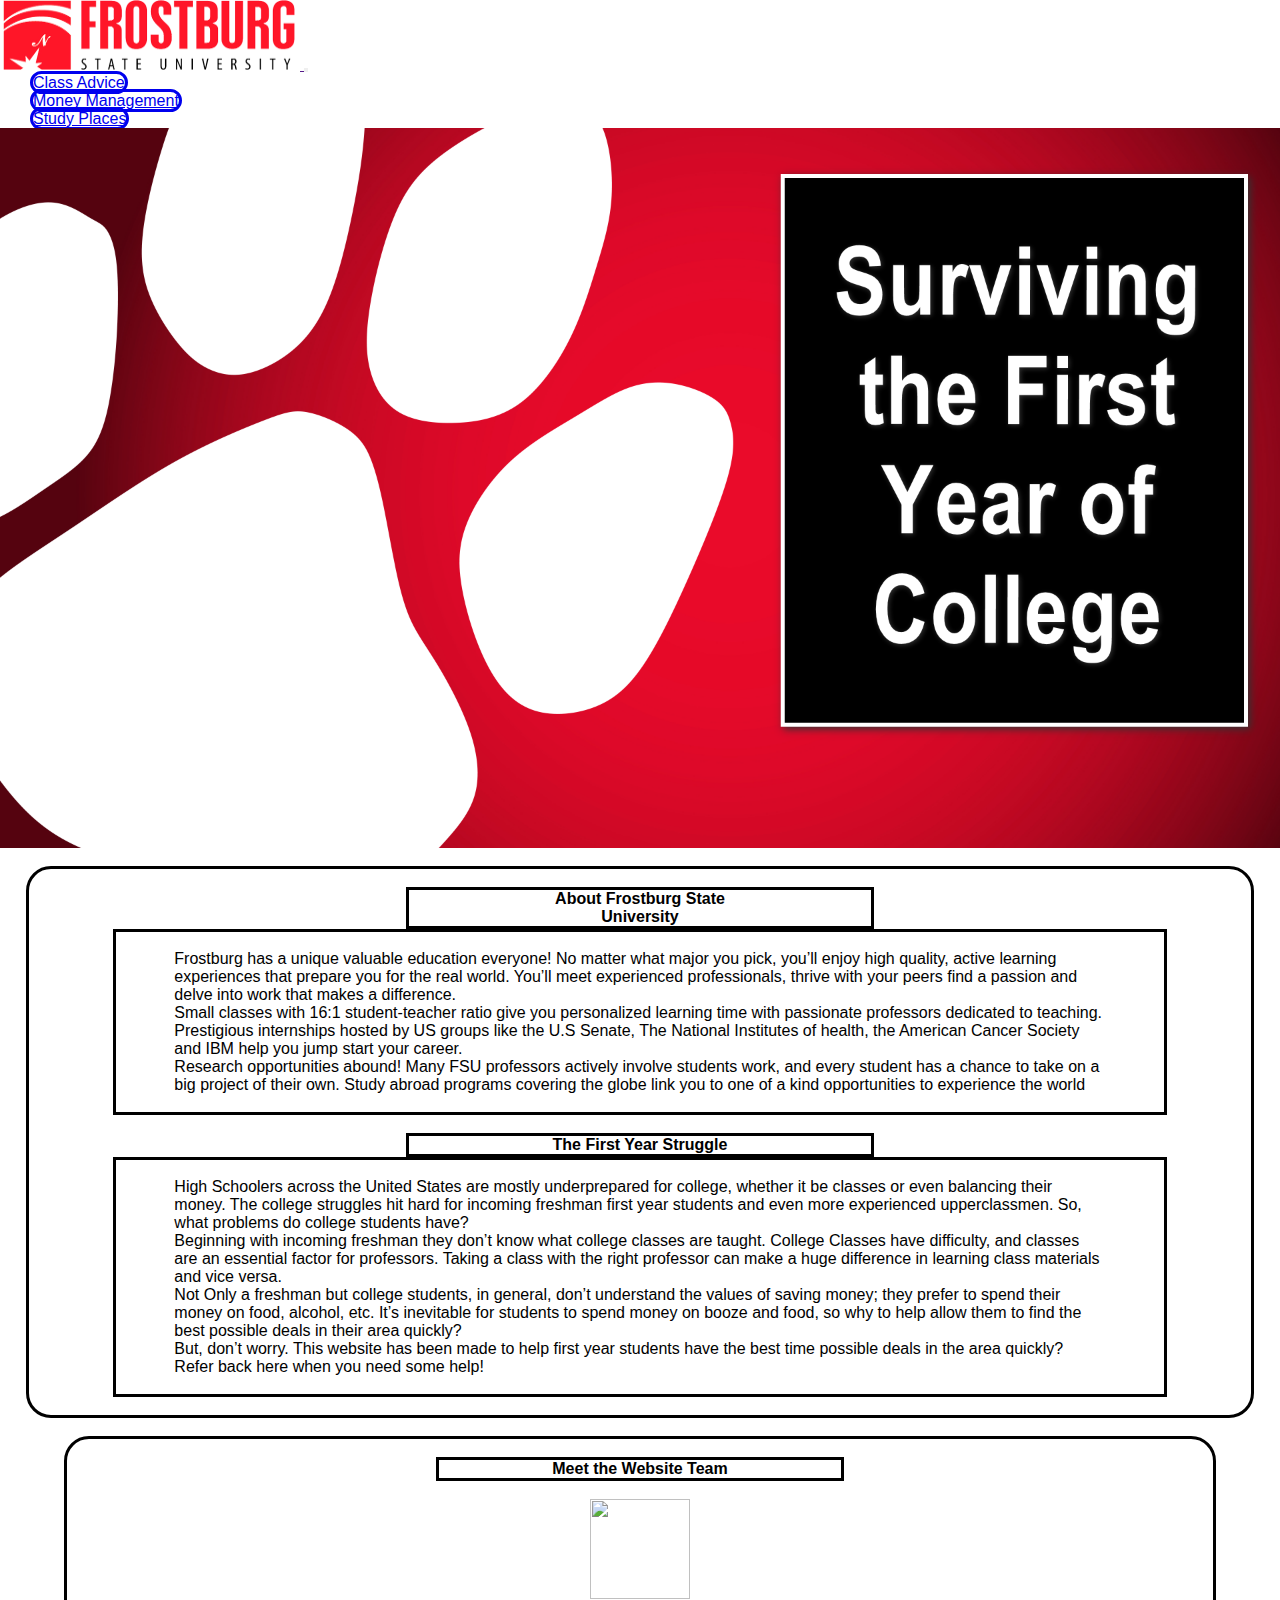
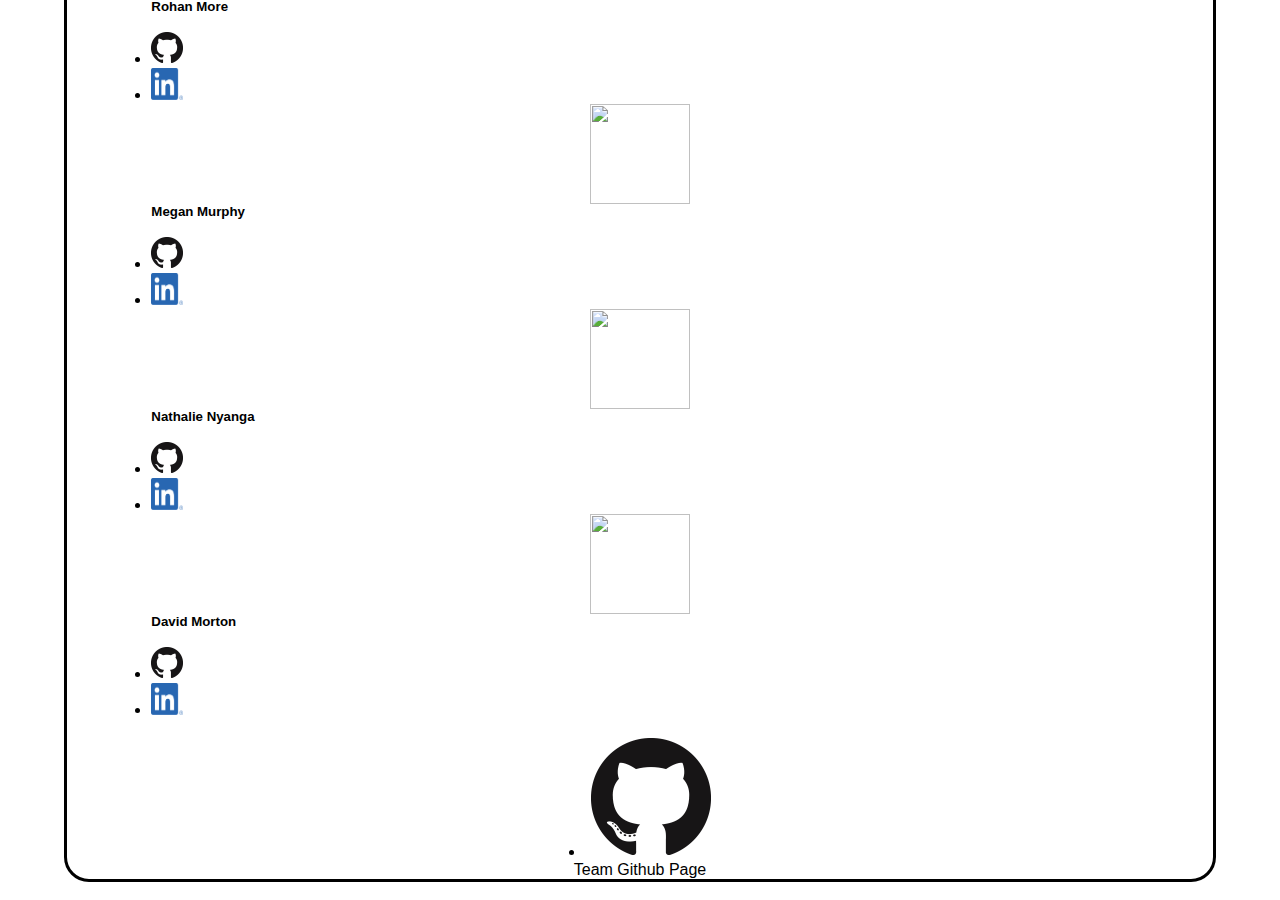
==== commit 8892c43b: "Minor updates, cleaner code" ====
--- a/index.html
+++ b/index.html
@@ -1,6 +1,7 @@
 <html>
     <head>
         <meta charset="utf-8" name="viewport" content="width=device-width, initial-scale=1">
+        <meta http-equiv="X-UA-Compatible" content="IE=edge"> 
         <title>Home</title>
         
         <link href="styles/style.css" rel="stylesheet" type="text/css"/>
@@ -9,7 +10,7 @@
     </head>
     <body>
         <section>
-        <nav class="navbar navbar-expand-lg navbar-light bg-light" style="background: white;">
+        <nav class="navbar navbar-expand-lg navbar-light bg-light">
             <div class="container-fluid">
               <a class="navbar-brand" aria-current="page" href="">
                 <img src="images/FSU-Color.png" alt="logo" width="300" height="70" class="d-inline-block align-text-top">
@@ -20,13 +21,13 @@
               <div class="collapse navbar-collapse" id="navbarNav">
                 <ul class="navbar-nav">
                   <li class="nav-item">
-                    <a class="nav-link border-nav hover" href="/pages/classadvise.html">Class Advice</a>
+                    <a class="nav-link border-nav hover" href="./pages/classadvise.html">Class Advice</a>
                   </li>
                   <li class="nav-item">
-                    <a class="nav-link border-nav hover" href="/pages/moneymanagement.html">Money Management</a>
+                    <a class="nav-link border-nav hover" href="./pages/moneymanagement.html">Money Management</a>
                   </li>
                   <li class="nav-item">
-                    <a class="nav-link border-nav hover" href="/pages/studyplaces.html">Study Places</a>
+                    <a class="nav-link border-nav hover" href="./pages/studyplaces.html">Study Places</a>
                   </li>
                 </ul>
               </div>
@@ -34,50 +35,87 @@
           </nav>
         </section>
 
-        <section style="padding-bottom: 2%;">
-            <img class="center fit" src="images/banner.png" alt="BobcatPaw">
+        <section>
+            <img class="center fit banner" src="images/banner.png" alt="BobcatPaw">
         </section>
+        <br/>
 
-        <section>
-            <center>
-                <h4 class="border-head">About Frostburg State University</h4>
-            </center>
-           <p class="border-p">
-           Frostburg has a unique valuable education everyone! No matter what major youpick, you’ll enjoy high quality, active learning experiences that prepare you for the real world. You’ll meet experienced professionals, thrive with your peers find a passion and delve into work that makes a difference.
-           Small classes with 16:1 student-teacher ratio give you personalized learning time with passionate professors dedicated to teaching. Prestigious internships hosted by US groups like the U.S Senate, The National Institutes of health, the American Cancer Society and IBM help you jump start your career.
-           Research opportunities abound! Many FSU professors actively involve students work, and every student has a chance to take on a big project of their own.
-           Study abroad programs covering theglobe link you to one of a kind opportunities to experience the world
-           </p>
-           
-           <center>
-               <h4 class="border-head">The First Year Struggle</h4>
-            </center>
-           <p class="border-p">
-           High Schoolers across the United States are mostly underprepared for college, whether it be classes or even balancing their money. The college struggles hit hard for incoming freshman first year students and even more experienced upperclassmen. So, what problems do college students have?
-           Beginning with incoming freshman they don’t know what college classes are taught. College Classes have difficulty, and classes are an essential factor for professors. Taking a class with the right professor can makea huge difference in learning class materials and vice versa.
-           Not Only a freshman but college students, in general, don’t understand the values of saving money; they prefer to spend their money on food, alcohol, etc. It’s inevitable for students to spend money on booze and food, so whyto help allow them to find the best possible deals in their area quickly?
-           But, don’t worry. This website has been made to help first year students have the best time possible deals in the area quickly?
-           Refer back here when you need some help!
-           </p>
-
- 
+        <section class="border-head shadow-lg" style="margin-left: 2%; margin-right: 2%; padding-left: 2%; padding-right: 2%; background-color:white;">
+          <br/>
+          <center><h4 class="border-head" style="border-radius: 0px; margin-left: 30%; margin-right:30%;"> About Frostburg State University</h4></center> <!-- header with borders around -->
+          <div class="border-p" style="border-radius: 0px;">
+          <p>
+            <br/>
+           Frostburg has a unique valuable education everyone! No matter what major you  pick, you’ll enjoy high quality, active learning experiences that prepare you for the real world. You’ll meet experienced professionals, thrive with your peers find a passion and delve into work that makes a difference.
+          
+          </p>
+          
+          <p>
+          
+          Small classes with 16:1 student-teacher ratio give you personalized learning time with passionate professors dedicated to teaching. Prestigious internships hosted by US groups like the U.S Senate, The National Institutes of health, the American Cancer Society and IBM help you jump start your career.
+          
+          <p>
+          
+          </p>
+          
+          Research opportunities abound! Many FSU professors actively involve students work, and every student has a chance to take on a big project of their own.
+          
+          Study abroad programs covering the  globe link you to one of a kind opportunities to experience the world
+          
+          </p>
+          <br/>
+        </div>
+        <br/>
+          
+          
+          <center><h4 class="border-head" style="border-radius: 0px; margin-left: 30%; margin-right:30%;">The First Year Struggle</h4></center>
+          <div class="border-p" style="border-radius: 0px;">
+          <p>
+            <br/>
+          High Schoolers across the United States are mostly underprepared for college, whether it be classes or even balancing their money. The college struggles hit hard for incoming freshman first year students and even more experienced upperclassmen. So, what problems do college students have?
+          
+          </p>
+          
+          <p>
+          
+          Beginning with incoming freshman they don’t know what college classes are taught. College Classes have difficulty, and classes are an essential factor for professors. Taking a class with the right professor can make  a huge difference in learning class materials and vice versa.
+          
+          </p>
+          
+          <p>
+          
+          Not Only a freshman but college students, in general, don’t understand the values of saving money; they prefer to spend their money on food, alcohol, etc. It’s inevitable for students to spend money on booze and food, so why  to help allow them to find the best possible deals in their area quickly?
+          
+          </p>
+          
+          <p>
+          
+          But, don’t worry. This website has been made to help first year students have the best time possible deals in the area quickly?
+          
+          Refer back here when you need some help!
+          
+          </p>
+          <br/>
+        </div>
+        <br/>
         </section>
-
         <br/>
+        
           <!--Display section about the team-->
-          <section class="border-head" style="margin-left: 10%; margin-right: 10%; padding-left: 10%; padding-right: 10%; background-color:white;">
+          <section class="border-head border-rec shadow-lg" style="margin-left: 5%; margin-right: 5%; padding-left: 5%; padding-right: 5%; background-color:white;">
             <br>
             <center>
-              <h4>Meet the Website Team</h4>
+              <h4 class="border-head" style="border-radius: 0px; margin-left: 30%; margin-right:30%;">Meet the Website Team</h4>
             </center>
+            <br>
             <div class="row text-center" style="padding-left: 2%; padding-right: 2%;">
               <!-- Team item-->
               <div class="col-xl-3 col-sm-6 mb-5">
                 <div class="bg-white rounded shadow-lg py-5 px-4 card"><center><img src="https://cdn4.iconfinder.com/data/icons/flat-pro-business-set-1/32/people-customer-unknown-512.png" alt="" width="100" class="img-fluid rounded-circle mb-3 img-thumbnail shadow-sm"></center>
                   <h5 class="mb-0">Rohan More</h5><span class="small text-uppercase text-muted">&#8205;</span>
                   <ul class="social mb-0 list-inline mt-3">
-                    <li class="list-inline-item"><a href="https://www.github.com/ClientNode"><img class="hover" src="images/GitHub-Mark-32px.png" width="32" height="32"></a></li>
-                    <li class="list-inline-item"><a href="https://www.github.com/ClientNode"><img class="hover" src="images/LI-In-Bug.png" width="32" height="32"></a></li>
+                    <li class="list-inline-item"><a href="https://www.github.com/ClientNode" target="_blank" rel="noopener noreferrer"><img class="hover" src="images/GitHub-Mark-32px.png" width="32" height="32"></a></li>
+                    <li class="list-inline-item"><a href="https://www.github.com/ClientNode" target="_blank" rel="noopener noreferrer"><img class="hover" src="images/LI-In-Bug.png" width="32" height="32"></a></li>
                   </ul>
                 </div>
               </div>
@@ -88,8 +126,8 @@
                 <div class="bg-white rounded shadow-lg py-5 px-4 card"><center><img src="https://cdn4.iconfinder.com/data/icons/flat-pro-business-set-1/32/people-customer-unknown-512.png" alt="" width="100" class="img-fluid rounded-circle mb-3 img-thumbnail shadow-sm"></center>
                   <h5 class="mb-0">Megan Murphy</h5><span class="small text-uppercase text-muted">&#8205;</span>
                   <ul class="social mb-0 list-inline mt-3">
-                    <li class="list-inline-item"><a href="https://www.github.com/megmurf4"><img class="hover" src="images/GitHub-Mark-32px.png" width="32" height="32"></a></li>
-                    <li class="list-inline-item"><a href="https://www.github.com/megmurf4"><img class="hover" src="images/LI-In-Bug.png" width="32" height="32"></a></li>
+                    <li class="list-inline-item"><a href="https://www.github.com/megmurf4" target="_blank" rel="noopener noreferrer"><img class="hover" src="images/GitHub-Mark-32px.png" width="32" height="32"></a></li>
+                    <li class="list-inline-item"><a href="https://www.github.com/megmurf4" target="_blank" rel="noopener noreferrer"><img class="hover" src="images/LI-In-Bug.png" width="32" height="32"></a></li>
                   </ul>
                 </div>
               </div>
@@ -100,8 +138,8 @@
                 <div class="bg-white rounded shadow-lg py-5 px-4 card"><center><img src="https://cdn4.iconfinder.com/data/icons/flat-pro-business-set-1/32/people-customer-unknown-512.png" alt="" width="100" class="img-fluid rounded-circle mb-3 img-thumbnail shadow-sm"></center>
                   <h5 class="mb-0">Nathalie Nyanga</h5><span class="small text-uppercase text-muted">&#8205;</span>
                   <ul class="social mb-0 list-inline mt-3">
-                    <li class="list-inline-item"><a href="https://www.github.com/nathalie45"><img class="hover" src="images/GitHub-Mark-32px.png" width="32" height="32"></a></li>
-                    <li class="list-inline-item"><a href="https://www.github.com/nathalie45"><img class="hover" src="images/LI-In-Bug.png" width="32" height="32"></a></li>
+                    <li class="list-inline-item"><a href="https://www.github.com/nathalie45" target="_blank" rel="noopener noreferrer"><img class="hover" src="images/GitHub-Mark-32px.png" width="32" height="32"></a></li>
+                    <li class="list-inline-item"><a href="https://www.github.com/nathalie45" target="_blank" rel="noopener noreferrer"><img class="hover" src="images/LI-In-Bug.png" width="32" height="32"></a></li>
                   </ul>
                 </div>
               </div>
@@ -112,8 +150,8 @@
                 <div class="bg-white rounded shadow-lg py-5 px-4 card"><center><img src="https://cdn4.iconfinder.com/data/icons/flat-pro-business-set-1/32/people-customer-unknown-512.png" alt="" width="100" class="img-fluid rounded-circle mb-3 img-thumbnail shadow-sm"></center>
                   <h5 class="mb-0">David Morton</h5><span class="small text-uppercase text-muted">&#8205;</span>
                   <ul class="social mb-0 list-inline mt-3">
-                    <li class="list-inline-item"><a href="https://www.github.com/dhmorton787"><img class="hover" src="images/GitHub-Mark-32px.png" width="32" height="32"></a></li>
-                    <li class="list-inline-item"><a href="https://www.github.com/dhmorton787"><img class="hover" src="images/LI-In-Bug.png" width="32" height="32"></a></li>
+                    <li class="list-inline-item"><a href="https://www.github.com/dhmorton787" target="_blank" rel="noopener noreferrer"><img class="hover" src="images/GitHub-Mark-32px.png" width="32" height="32"></a></li>
+                    <li class="list-inline-item"><a href="https://www.github.com/dhmorton787" target="_blank" rel="noopener noreferrer"><img class="hover" src="images/LI-In-Bug.png" width="32" height="32"></a></li>
                   </ul>
                 </div>
               </div>
@@ -122,12 +160,15 @@
             <br>
             <center>
             <figure>
-              <li class="list-inline-item hover"><a href="https://github.com/SoftEngineer325"><img src="images/GitHub-Mark-120px-plus.png"></a>
+              <li class="list-inline-item hover"><a href="https://github.com/SoftEngineer325/website" target="_blank" rel="noopener noreferrer"><img src="images/GitHub-Mark-120px-plus.png"></a>
               <figcaption class="lead">Team Github Page</figcaption></li>
             </figure>
         </center>
     </section>
     <br/>
+
+        <!--Main Javascript-->
+        <script src="scripts/main.js"></script>
         <!--Bootstrap-->
         <script src="https://cdn.jsdelivr.net/npm/bootstrap@5.0.0-beta3/dist/js/bootstrap.bundle.min.js" integrity="sha384-JEW9xMcG8R+pH31jmWH6WWP0WintQrMb4s7ZOdauHnUtxwoG2vI5DkLtS3qm9Ekf" crossorigin="anonymous"></script>
     </body>
--- a/styles/style.css
+++ b/styles/style.css
@@ -1,6 +1,15 @@
 .hover:hover {
     opacity: 0.5;
-  }
+}
+
+.table-responsive {
+    display: table;
+}
+
+.card{
+    transition: .3s transform cubic-bezier(.155,1.105,.295,1.12),.3s box-shadow,.3s -webkit-transform cubic-bezier(.155,1.105,.295,1.12);
+    cursor: pointer;
+}
 
 .card:hover{
     transform: scale(1.05);
@@ -19,6 +28,10 @@
 .center {
     display: block;
     margin: auto;
+}
+
+.banner {
+    width: 100%;
 }
 
 .border-head, .border-p {
@@ -44,6 +57,78 @@
 .border-nav {
     border-style: solid;
     border-radius: 25px;
-    margin-left:30px;
-    margin-right:30px;
+    margin-left: 30px;
+    margin-right: 30px;
+}
+
+.border-rec {
+    border-style: solid;
+    margin-left: 2%; 
+    margin-right: 2%; 
+    padding-left: 2%; 
+    padding-right: 2%;
+}
+
+/* width */
+::-webkit-scrollbar {
+    width: 10px;
+}
+
+/* button */
+::-webkit-scrollbar-button {
+    background: #222; 
+}
+
+/* Handle */
+::-webkit-scrollbar-thumb {
+    background: #333; 
+}
+
+/* Handle on hover */
+::-webkit-scrollbar-thumb:hover {
+    background: #666; 
+}
+
+/* Track */
+::-webkit-scrollbar-track {
+    background: #000; 
+}
+
+/* The track NOT covered by the handle.
+::-webkit-scrollbar-track-piece {
+    background: #000; 
+}
+
+/* Corner */
+::-webkit-scrollbar-corner {
+    background: #999; 
+}
+
+/* Resizer */
+::-webkit-resizer {
+    background: #111; 
+}
+
+.notes {
+    background-attachment: local;
+    background-image:
+        linear-gradient(to right, white 10px, transparent 10px),
+        linear-gradient(to left, white 10px, transparent 10px),
+        repeating-linear-gradient(white, white 30px, #ccc 30px, #ccc 31px, white 31px);
+    line-height: 31px;
+    padding: 8px 10px;
+}
+
+.btn-custom {
+    background-color: #c00030;
+    border-color: #c00030;
+    color: white;
+}
+.btn-custom:hover {
+    background-color: #af022d;
+    color: white;
+}
+
+.custom-control-label::before {
+    background-color: darkorange;
 }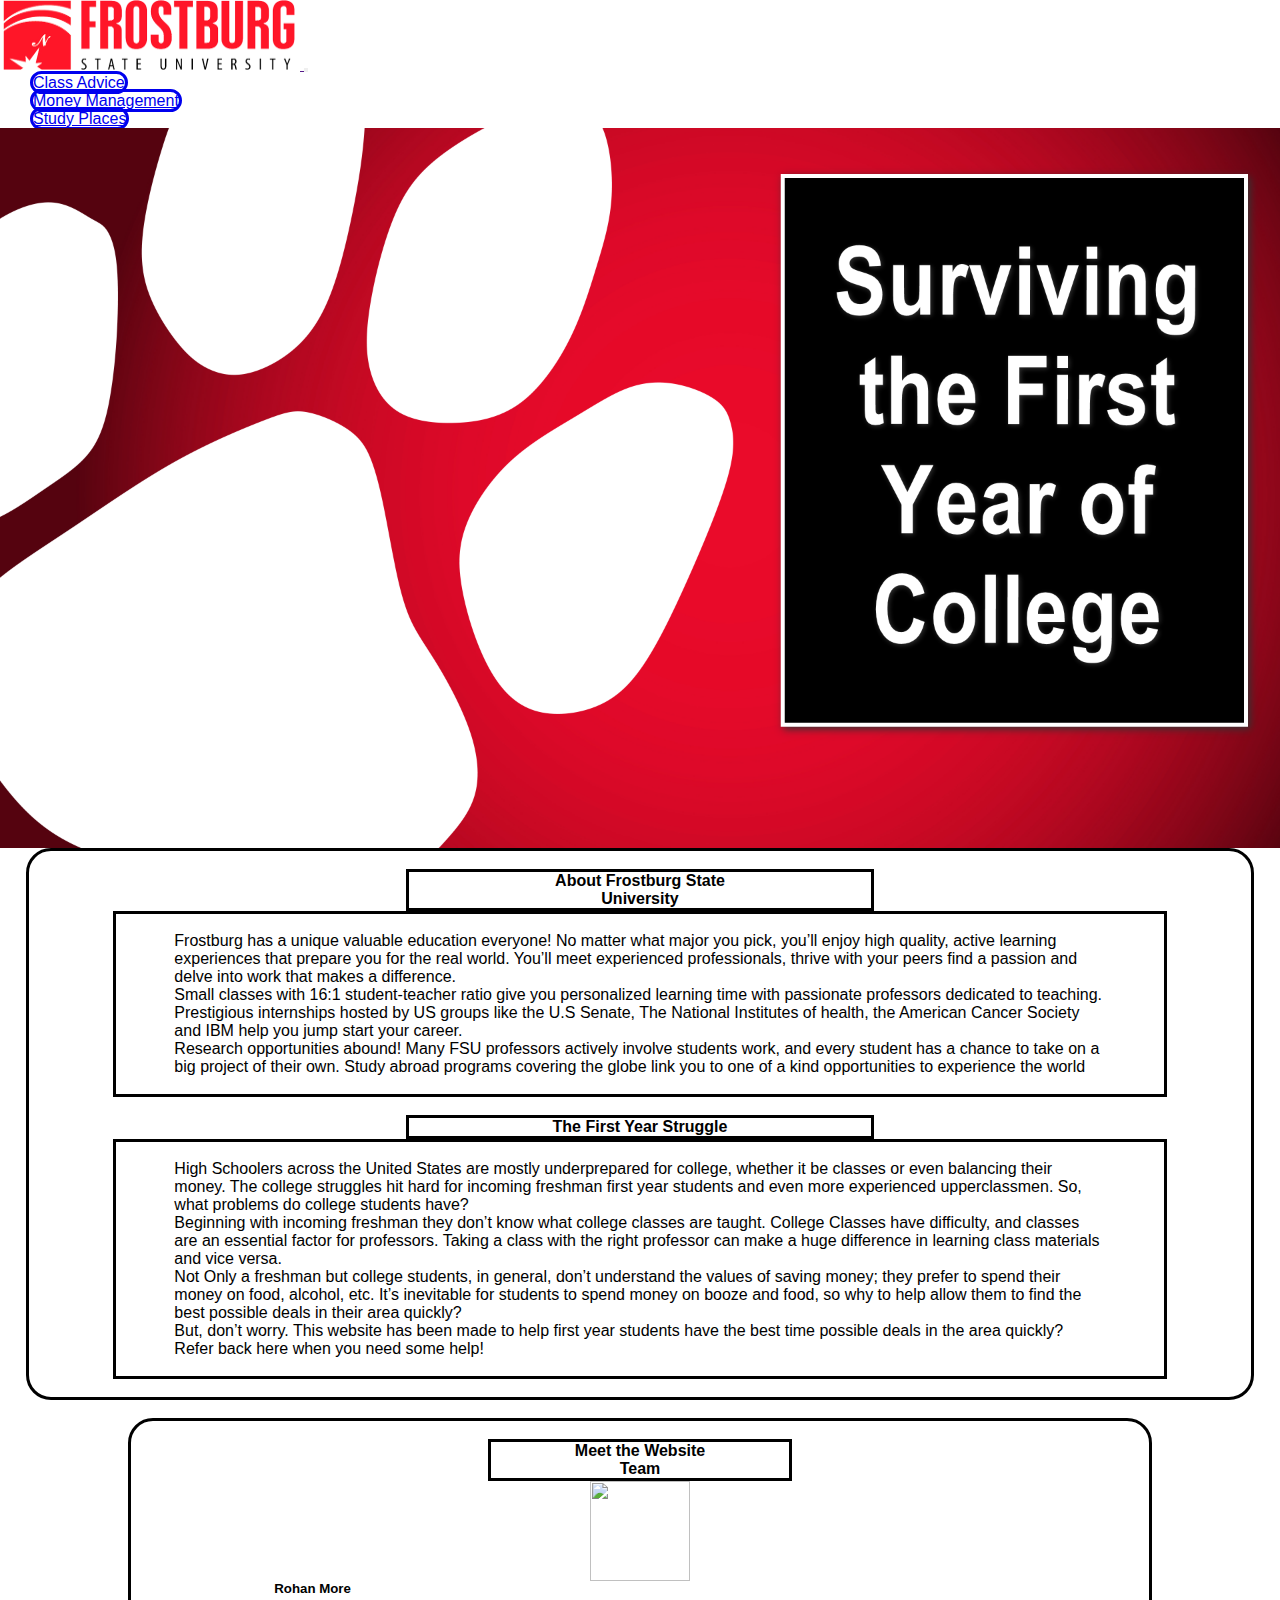
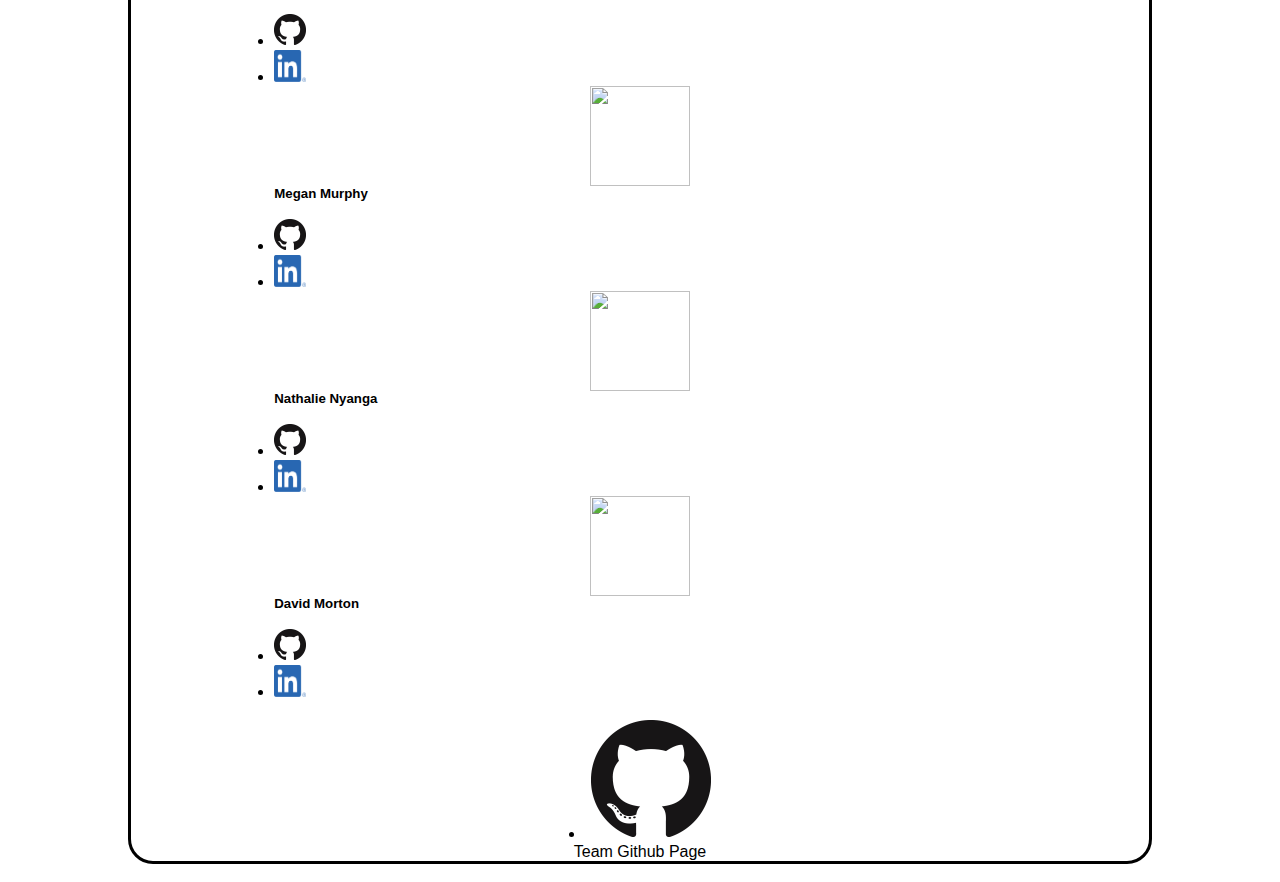
==== commit 1667e3ce: "Merge branch 'main' of https://github.com/SoftEngineer325/website into main" ====
--- a/index.html
+++ b/index.html
@@ -1,16 +1,16 @@
 <html>
     <head>
         <meta charset="utf-8" name="viewport" content="width=device-width, initial-scale=1">
-        <meta http-equiv="X-UA-Compatible" content="IE=edge"> 
+        <meta http-equiv="X-UA-Compatible" content="IE=edge">
         <title>Home</title>
-        
+
         <link href="styles/style.css" rel="stylesheet" type="text/css"/>
         <!--Bootstrap-->
         <link href="https://cdn.jsdelivr.net/npm/bootstrap@5.0.0-beta3/dist/css/bootstrap.min.css" rel="stylesheet" integrity="sha384-eOJMYsd53ii+scO/bJGFsiCZc+5NDVN2yr8+0RDqr0Ql0h+rP48ckxlpbzKgwra6" crossorigin="anonymous">
     </head>
     <body>
         <section>
-        <nav class="navbar navbar-expand-lg navbar-light bg-light">
+        <nav class="navbar navbar-expand-lg navbar-light bg-light" style="background: white;">
             <div class="container-fluid">
               <a class="navbar-brand" aria-current="page" href="">
                 <img src="images/FSU-Color.png" alt="logo" width="300" height="70" class="d-inline-block align-text-top">
@@ -21,13 +21,13 @@
               <div class="collapse navbar-collapse" id="navbarNav">
                 <ul class="navbar-nav">
                   <li class="nav-item">
-                    <a class="nav-link border-nav hover" href="./pages/classadvise.html">Class Advice</a>
+                    <a class="nav-link border-nav hover" href="/pages/classadvise.html">Class Advice</a>
                   </li>
                   <li class="nav-item">
-                    <a class="nav-link border-nav hover" href="./pages/moneymanagement.html">Money Management</a>
+                    <a class="nav-link border-nav hover" href="/pages/moneymanagement.html">Money Management</a>
                   </li>
                   <li class="nav-item">
-                    <a class="nav-link border-nav hover" href="./pages/studyplaces.html">Study Places</a>
+                    <a class="nav-link border-nav hover" href="/pages/studyplaces.html">Study Places</a>
                   </li>
                 </ul>
               </div>
@@ -38,7 +38,6 @@
         <section>
             <img class="center fit banner" src="images/banner.png" alt="BobcatPaw">
         </section>
-        <br/>
 
         <section class="border-head shadow-lg" style="margin-left: 2%; margin-right: 2%; padding-left: 2%; padding-right: 2%; background-color:white;">
           <br/>
@@ -47,111 +46,110 @@
           <p>
             <br/>
            Frostburg has a unique valuable education everyone! No matter what major you  pick, you’ll enjoy high quality, active learning experiences that prepare you for the real world. You’ll meet experienced professionals, thrive with your peers find a passion and delve into work that makes a difference.
-          
+
           </p>
-          
+
           <p>
-          
+
           Small classes with 16:1 student-teacher ratio give you personalized learning time with passionate professors dedicated to teaching. Prestigious internships hosted by US groups like the U.S Senate, The National Institutes of health, the American Cancer Society and IBM help you jump start your career.
-          
+
           <p>
-          
+
           </p>
-          
+
           Research opportunities abound! Many FSU professors actively involve students work, and every student has a chance to take on a big project of their own.
-          
+
           Study abroad programs covering the  globe link you to one of a kind opportunities to experience the world
-          
+
           </p>
           <br/>
         </div>
         <br/>
-          
-          
+
+
           <center><h4 class="border-head" style="border-radius: 0px; margin-left: 30%; margin-right:30%;">The First Year Struggle</h4></center>
           <div class="border-p" style="border-radius: 0px;">
           <p>
             <br/>
           High Schoolers across the United States are mostly underprepared for college, whether it be classes or even balancing their money. The college struggles hit hard for incoming freshman first year students and even more experienced upperclassmen. So, what problems do college students have?
-          
+
           </p>
-          
+
           <p>
-          
+
           Beginning with incoming freshman they don’t know what college classes are taught. College Classes have difficulty, and classes are an essential factor for professors. Taking a class with the right professor can make  a huge difference in learning class materials and vice versa.
-          
+
           </p>
-          
+
           <p>
-          
+
           Not Only a freshman but college students, in general, don’t understand the values of saving money; they prefer to spend their money on food, alcohol, etc. It’s inevitable for students to spend money on booze and food, so why  to help allow them to find the best possible deals in their area quickly?
-          
+
           </p>
-          
+
           <p>
-          
+
           But, don’t worry. This website has been made to help first year students have the best time possible deals in the area quickly?
-          
+
           Refer back here when you need some help!
-          
+
           </p>
           <br/>
         </div>
         <br/>
         </section>
+
         <br/>
-        
           <!--Display section about the team-->
-          <section class="border-head border-rec shadow-lg" style="margin-left: 5%; margin-right: 5%; padding-left: 5%; padding-right: 5%; background-color:white;">
+          <section class="border-head" style="margin-left: 10%; margin-right: 10%; padding-left: 10%; padding-right: 10%; background-color:white;">
             <br>
             <center>
               <h4 class="border-head" style="border-radius: 0px; margin-left: 30%; margin-right:30%;">Meet the Website Team</h4>
             </center>
-            <br>
             <div class="row text-center" style="padding-left: 2%; padding-right: 2%;">
               <!-- Team item-->
               <div class="col-xl-3 col-sm-6 mb-5">
                 <div class="bg-white rounded shadow-lg py-5 px-4 card"><center><img src="https://cdn4.iconfinder.com/data/icons/flat-pro-business-set-1/32/people-customer-unknown-512.png" alt="" width="100" class="img-fluid rounded-circle mb-3 img-thumbnail shadow-sm"></center>
                   <h5 class="mb-0">Rohan More</h5><span class="small text-uppercase text-muted">&#8205;</span>
                   <ul class="social mb-0 list-inline mt-3">
-                    <li class="list-inline-item"><a href="https://www.github.com/ClientNode" target="_blank" rel="noopener noreferrer"><img class="hover" src="images/GitHub-Mark-32px.png" width="32" height="32"></a></li>
-                    <li class="list-inline-item"><a href="https://www.github.com/ClientNode" target="_blank" rel="noopener noreferrer"><img class="hover" src="images/LI-In-Bug.png" width="32" height="32"></a></li>
+                    <li class="list-inline-item"><a href="https://www.github.com/ClientNode"><img class="hover" src="images/GitHub-Mark-32px.png" width="32" height="32"></a></li>
+                    <li class="list-inline-item"><a href="https://www.github.com/ClientNode"><img class="hover" src="images/LI-In-Bug.png" width="32" height="32"></a></li>
                   </ul>
                 </div>
               </div>
               <!-- End-->
-        
+
               <!-- Team item-->
               <div class="col-xl-3 col-sm-6 mb-5">
                 <div class="bg-white rounded shadow-lg py-5 px-4 card"><center><img src="https://cdn4.iconfinder.com/data/icons/flat-pro-business-set-1/32/people-customer-unknown-512.png" alt="" width="100" class="img-fluid rounded-circle mb-3 img-thumbnail shadow-sm"></center>
                   <h5 class="mb-0">Megan Murphy</h5><span class="small text-uppercase text-muted">&#8205;</span>
                   <ul class="social mb-0 list-inline mt-3">
-                    <li class="list-inline-item"><a href="https://www.github.com/megmurf4" target="_blank" rel="noopener noreferrer"><img class="hover" src="images/GitHub-Mark-32px.png" width="32" height="32"></a></li>
-                    <li class="list-inline-item"><a href="https://www.github.com/megmurf4" target="_blank" rel="noopener noreferrer"><img class="hover" src="images/LI-In-Bug.png" width="32" height="32"></a></li>
+                    <li class="list-inline-item"><a href="https://www.github.com/megmurf4"><img class="hover" src="images/GitHub-Mark-32px.png" width="32" height="32"></a></li>
+                    <li class="list-inline-item"><a href="https://www.github.com/megmurf4"><img class="hover" src="images/LI-In-Bug.png" width="32" height="32"></a></li>
                   </ul>
                 </div>
               </div>
               <!-- End-->
-        
+
               <!-- Team item-->
               <div class="col-xl-3 col-sm-6 mb-5">
                 <div class="bg-white rounded shadow-lg py-5 px-4 card"><center><img src="https://cdn4.iconfinder.com/data/icons/flat-pro-business-set-1/32/people-customer-unknown-512.png" alt="" width="100" class="img-fluid rounded-circle mb-3 img-thumbnail shadow-sm"></center>
                   <h5 class="mb-0">Nathalie Nyanga</h5><span class="small text-uppercase text-muted">&#8205;</span>
                   <ul class="social mb-0 list-inline mt-3">
-                    <li class="list-inline-item"><a href="https://www.github.com/nathalie45" target="_blank" rel="noopener noreferrer"><img class="hover" src="images/GitHub-Mark-32px.png" width="32" height="32"></a></li>
-                    <li class="list-inline-item"><a href="https://www.github.com/nathalie45" target="_blank" rel="noopener noreferrer"><img class="hover" src="images/LI-In-Bug.png" width="32" height="32"></a></li>
+                    <li class="list-inline-item"><a href="https://www.github.com/nathalie45"><img class="hover" src="images/GitHub-Mark-32px.png" width="32" height="32"></a></li>
+                    <li class="list-inline-item"><a href="https://www.github.com/nathalie45"><img class="hover" src="images/LI-In-Bug.png" width="32" height="32"></a></li>
                   </ul>
                 </div>
               </div>
               <!-- End-->
-        
+
               <!-- Team item-->
               <div class="col-xl-3 col-sm-6 mb-5">
                 <div class="bg-white rounded shadow-lg py-5 px-4 card"><center><img src="https://cdn4.iconfinder.com/data/icons/flat-pro-business-set-1/32/people-customer-unknown-512.png" alt="" width="100" class="img-fluid rounded-circle mb-3 img-thumbnail shadow-sm"></center>
                   <h5 class="mb-0">David Morton</h5><span class="small text-uppercase text-muted">&#8205;</span>
                   <ul class="social mb-0 list-inline mt-3">
-                    <li class="list-inline-item"><a href="https://www.github.com/dhmorton787" target="_blank" rel="noopener noreferrer"><img class="hover" src="images/GitHub-Mark-32px.png" width="32" height="32"></a></li>
-                    <li class="list-inline-item"><a href="https://www.github.com/dhmorton787" target="_blank" rel="noopener noreferrer"><img class="hover" src="images/LI-In-Bug.png" width="32" height="32"></a></li>
+                    <li class="list-inline-item"><a href="https://www.github.com/dhmorton787"><img class="hover" src="images/GitHub-Mark-32px.png" width="32" height="32"></a></li>
+                    <li class="list-inline-item"><a href="https://www.github.com/dhmorton787"><img class="hover" src="images/LI-In-Bug.png" width="32" height="32"></a></li>
                   </ul>
                 </div>
               </div>
@@ -160,16 +158,13 @@
             <br>
             <center>
             <figure>
-              <li class="list-inline-item hover"><a href="https://github.com/SoftEngineer325/website" target="_blank" rel="noopener noreferrer"><img src="images/GitHub-Mark-120px-plus.png"></a>
+              <li class="list-inline-item hover"><a href="https://github.com/SoftEngineer325"><img src="images/GitHub-Mark-120px-plus.png"></a>
               <figcaption class="lead">Team Github Page</figcaption></li>
             </figure>
         </center>
     </section>
     <br/>
-
-        <!--Main Javascript-->
-        <script src="scripts/main.js"></script>
         <!--Bootstrap-->
         <script src="https://cdn.jsdelivr.net/npm/bootstrap@5.0.0-beta3/dist/js/bootstrap.bundle.min.js" integrity="sha384-JEW9xMcG8R+pH31jmWH6WWP0WintQrMb4s7ZOdauHnUtxwoG2vI5DkLtS3qm9Ekf" crossorigin="anonymous"></script>
     </body>
-</html>+</html>
--- a/styles/style.css
+++ b/styles/style.css
@@ -1,15 +1,6 @@
 .hover:hover {
     opacity: 0.5;
-}
-
-.table-responsive {
-    display: table;
-}
-
-.card{
-    transition: .3s transform cubic-bezier(.155,1.105,.295,1.12),.3s box-shadow,.3s -webkit-transform cubic-bezier(.155,1.105,.295,1.12);
-    cursor: pointer;
-}
+  }
 
 .card:hover{
     transform: scale(1.05);
@@ -40,17 +31,17 @@
 
 .border-head {
     border-style: solid;
-    margin-left: 10%; 
-    margin-right: 10%; 
-    padding-left: 10%; 
+    margin-left: 10%;
+    margin-right: 10%;
+    padding-left: 10%;
     padding-right: 10%;
 }
 
 .border-p {
     border-style: solid;
-    margin-left: 5%; 
-    margin-right: 5%; 
-    padding-left: 5%; 
+    margin-left: 5%;
+    margin-right: 5%;
+    padding-left: 5%;
     padding-right: 5%;
 }
 
@@ -63,9 +54,9 @@
 
 .border-rec {
     border-style: solid;
-    margin-left: 2%; 
-    margin-right: 2%; 
-    padding-left: 2%; 
+    margin-left: 2%;
+    margin-right: 2%;
+    padding-left: 2%;
     padding-right: 2%;
 }
 
@@ -76,37 +67,37 @@
 
 /* button */
 ::-webkit-scrollbar-button {
-    background: #222; 
+    background: #222;
 }
 
 /* Handle */
 ::-webkit-scrollbar-thumb {
-    background: #333; 
+    background: #333;
 }
 
 /* Handle on hover */
 ::-webkit-scrollbar-thumb:hover {
-    background: #666; 
+    background: #666;
 }
 
 /* Track */
 ::-webkit-scrollbar-track {
-    background: #000; 
+    background: #000;
 }
 
 /* The track NOT covered by the handle.
 ::-webkit-scrollbar-track-piece {
-    background: #000; 
+    background: #000;
 }
 
 /* Corner */
 ::-webkit-scrollbar-corner {
-    background: #999; 
+    background: #999;
 }
 
 /* Resizer */
 ::-webkit-resizer {
-    background: #111; 
+    background: #111;
 }
 
 .notes {
@@ -131,4 +122,4 @@
 
 .custom-control-label::before {
     background-color: darkorange;
-}+}
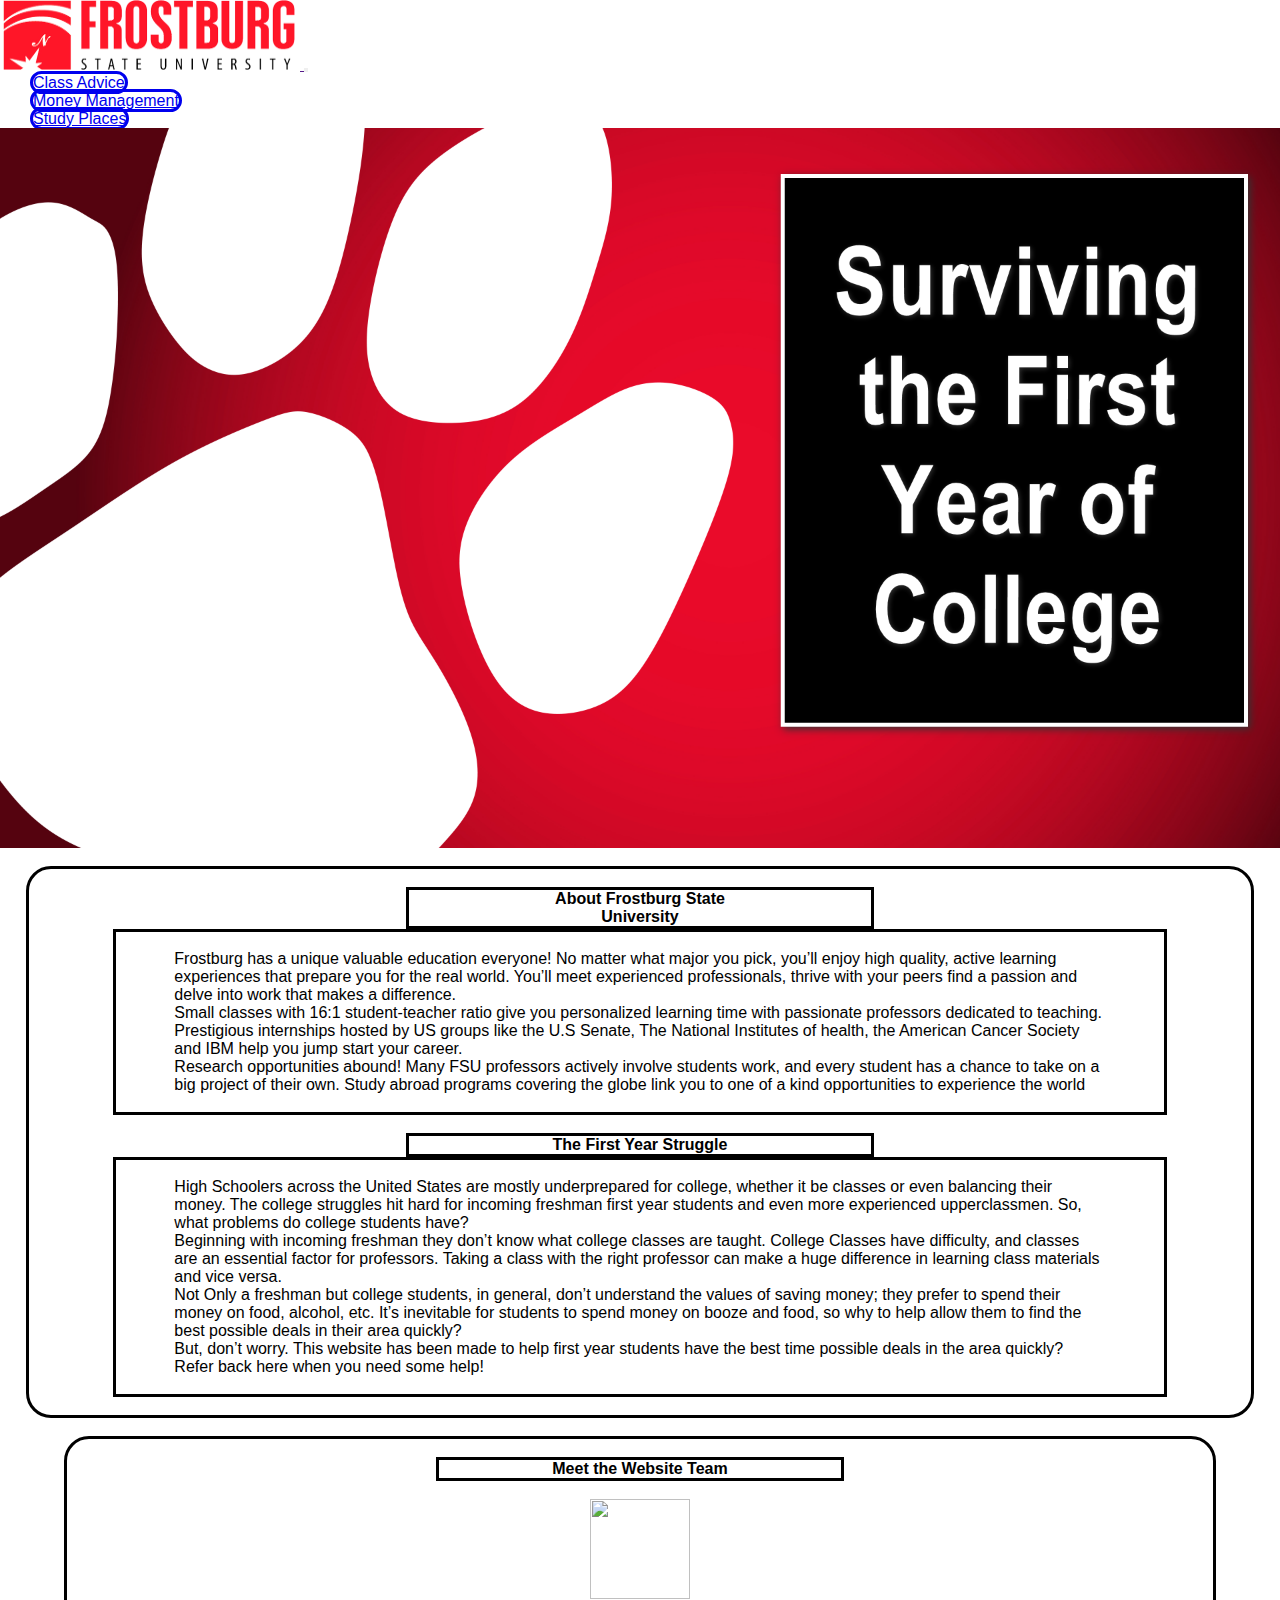
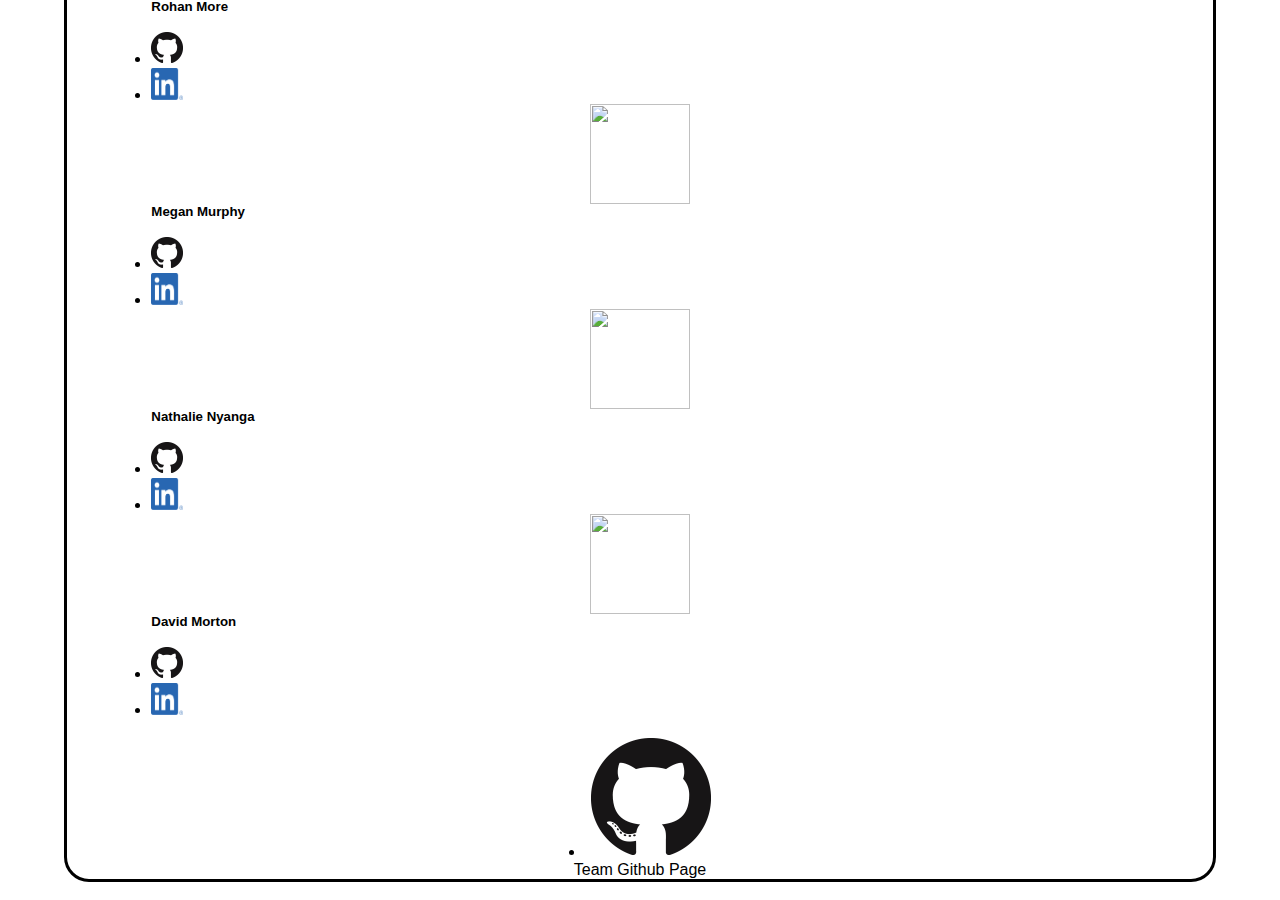
==== commit 972ce618: "Revert Changes back to original??" ====
--- a/index.html
+++ b/index.html
@@ -1,16 +1,16 @@
 <html>
     <head>
         <meta charset="utf-8" name="viewport" content="width=device-width, initial-scale=1">
-        <meta http-equiv="X-UA-Compatible" content="IE=edge">
+        <meta http-equiv="X-UA-Compatible" content="IE=edge"> 
         <title>Home</title>
-
+        
         <link href="styles/style.css" rel="stylesheet" type="text/css"/>
         <!--Bootstrap-->
         <link href="https://cdn.jsdelivr.net/npm/bootstrap@5.0.0-beta3/dist/css/bootstrap.min.css" rel="stylesheet" integrity="sha384-eOJMYsd53ii+scO/bJGFsiCZc+5NDVN2yr8+0RDqr0Ql0h+rP48ckxlpbzKgwra6" crossorigin="anonymous">
     </head>
     <body>
         <section>
-        <nav class="navbar navbar-expand-lg navbar-light bg-light" style="background: white;">
+        <nav class="navbar navbar-expand-lg navbar-light bg-light">
             <div class="container-fluid">
               <a class="navbar-brand" aria-current="page" href="">
                 <img src="images/FSU-Color.png" alt="logo" width="300" height="70" class="d-inline-block align-text-top">
@@ -21,13 +21,13 @@
               <div class="collapse navbar-collapse" id="navbarNav">
                 <ul class="navbar-nav">
                   <li class="nav-item">
-                    <a class="nav-link border-nav hover" href="/pages/classadvise.html">Class Advice</a>
+                    <a class="nav-link border-nav hover" href="./pages/classadvise.html">Class Advice</a>
                   </li>
                   <li class="nav-item">
-                    <a class="nav-link border-nav hover" href="/pages/moneymanagement.html">Money Management</a>
+                    <a class="nav-link border-nav hover" href="./pages/moneymanagement.html">Money Management</a>
                   </li>
                   <li class="nav-item">
-                    <a class="nav-link border-nav hover" href="/pages/studyplaces.html">Study Places</a>
+                    <a class="nav-link border-nav hover" href="./pages/studyplaces.html">Study Places</a>
                   </li>
                 </ul>
               </div>
@@ -38,6 +38,7 @@
         <section>
             <img class="center fit banner" src="images/banner.png" alt="BobcatPaw">
         </section>
+        <br/>
 
         <section class="border-head shadow-lg" style="margin-left: 2%; margin-right: 2%; padding-left: 2%; padding-right: 2%; background-color:white;">
           <br/>
@@ -46,110 +47,111 @@
           <p>
             <br/>
            Frostburg has a unique valuable education everyone! No matter what major you  pick, you’ll enjoy high quality, active learning experiences that prepare you for the real world. You’ll meet experienced professionals, thrive with your peers find a passion and delve into work that makes a difference.
-
+          
           </p>
-
+          
           <p>
-
+          
           Small classes with 16:1 student-teacher ratio give you personalized learning time with passionate professors dedicated to teaching. Prestigious internships hosted by US groups like the U.S Senate, The National Institutes of health, the American Cancer Society and IBM help you jump start your career.
-
+          
           <p>
-
+          
           </p>
-
+          
           Research opportunities abound! Many FSU professors actively involve students work, and every student has a chance to take on a big project of their own.
-
+          
           Study abroad programs covering the  globe link you to one of a kind opportunities to experience the world
-
+          
           </p>
           <br/>
         </div>
         <br/>
-
-
+          
+          
           <center><h4 class="border-head" style="border-radius: 0px; margin-left: 30%; margin-right:30%;">The First Year Struggle</h4></center>
           <div class="border-p" style="border-radius: 0px;">
           <p>
             <br/>
           High Schoolers across the United States are mostly underprepared for college, whether it be classes or even balancing their money. The college struggles hit hard for incoming freshman first year students and even more experienced upperclassmen. So, what problems do college students have?
-
+          
           </p>
-
+          
           <p>
-
+          
           Beginning with incoming freshman they don’t know what college classes are taught. College Classes have difficulty, and classes are an essential factor for professors. Taking a class with the right professor can make  a huge difference in learning class materials and vice versa.
-
+          
           </p>
-
+          
           <p>
-
+          
           Not Only a freshman but college students, in general, don’t understand the values of saving money; they prefer to spend their money on food, alcohol, etc. It’s inevitable for students to spend money on booze and food, so why  to help allow them to find the best possible deals in their area quickly?
-
+          
           </p>
-
+          
           <p>
-
+          
           But, don’t worry. This website has been made to help first year students have the best time possible deals in the area quickly?
-
+          
           Refer back here when you need some help!
-
+          
           </p>
           <br/>
         </div>
         <br/>
         </section>
-
         <br/>
+        
           <!--Display section about the team-->
-          <section class="border-head" style="margin-left: 10%; margin-right: 10%; padding-left: 10%; padding-right: 10%; background-color:white;">
+          <section class="border-head border-rec shadow-lg" style="margin-left: 5%; margin-right: 5%; padding-left: 5%; padding-right: 5%; background-color:white;">
             <br>
             <center>
               <h4 class="border-head" style="border-radius: 0px; margin-left: 30%; margin-right:30%;">Meet the Website Team</h4>
             </center>
+            <br>
             <div class="row text-center" style="padding-left: 2%; padding-right: 2%;">
               <!-- Team item-->
               <div class="col-xl-3 col-sm-6 mb-5">
                 <div class="bg-white rounded shadow-lg py-5 px-4 card"><center><img src="https://cdn4.iconfinder.com/data/icons/flat-pro-business-set-1/32/people-customer-unknown-512.png" alt="" width="100" class="img-fluid rounded-circle mb-3 img-thumbnail shadow-sm"></center>
                   <h5 class="mb-0">Rohan More</h5><span class="small text-uppercase text-muted">&#8205;</span>
                   <ul class="social mb-0 list-inline mt-3">
-                    <li class="list-inline-item"><a href="https://www.github.com/ClientNode"><img class="hover" src="images/GitHub-Mark-32px.png" width="32" height="32"></a></li>
-                    <li class="list-inline-item"><a href="https://www.github.com/ClientNode"><img class="hover" src="images/LI-In-Bug.png" width="32" height="32"></a></li>
+                    <li class="list-inline-item"><a href="https://www.github.com/ClientNode" target="_blank" rel="noopener noreferrer"><img class="hover" src="images/GitHub-Mark-32px.png" width="32" height="32"></a></li>
+                    <li class="list-inline-item"><a href="https://www.github.com/ClientNode" target="_blank" rel="noopener noreferrer"><img class="hover" src="images/LI-In-Bug.png" width="32" height="32"></a></li>
                   </ul>
                 </div>
               </div>
               <!-- End-->
-
+        
               <!-- Team item-->
               <div class="col-xl-3 col-sm-6 mb-5">
                 <div class="bg-white rounded shadow-lg py-5 px-4 card"><center><img src="https://cdn4.iconfinder.com/data/icons/flat-pro-business-set-1/32/people-customer-unknown-512.png" alt="" width="100" class="img-fluid rounded-circle mb-3 img-thumbnail shadow-sm"></center>
                   <h5 class="mb-0">Megan Murphy</h5><span class="small text-uppercase text-muted">&#8205;</span>
                   <ul class="social mb-0 list-inline mt-3">
-                    <li class="list-inline-item"><a href="https://www.github.com/megmurf4"><img class="hover" src="images/GitHub-Mark-32px.png" width="32" height="32"></a></li>
-                    <li class="list-inline-item"><a href="https://www.github.com/megmurf4"><img class="hover" src="images/LI-In-Bug.png" width="32" height="32"></a></li>
+                    <li class="list-inline-item"><a href="https://www.github.com/megmurf4" target="_blank" rel="noopener noreferrer"><img class="hover" src="images/GitHub-Mark-32px.png" width="32" height="32"></a></li>
+                    <li class="list-inline-item"><a href="https://www.github.com/megmurf4" target="_blank" rel="noopener noreferrer"><img class="hover" src="images/LI-In-Bug.png" width="32" height="32"></a></li>
                   </ul>
                 </div>
               </div>
               <!-- End-->
-
+        
               <!-- Team item-->
               <div class="col-xl-3 col-sm-6 mb-5">
                 <div class="bg-white rounded shadow-lg py-5 px-4 card"><center><img src="https://cdn4.iconfinder.com/data/icons/flat-pro-business-set-1/32/people-customer-unknown-512.png" alt="" width="100" class="img-fluid rounded-circle mb-3 img-thumbnail shadow-sm"></center>
                   <h5 class="mb-0">Nathalie Nyanga</h5><span class="small text-uppercase text-muted">&#8205;</span>
                   <ul class="social mb-0 list-inline mt-3">
-                    <li class="list-inline-item"><a href="https://www.github.com/nathalie45"><img class="hover" src="images/GitHub-Mark-32px.png" width="32" height="32"></a></li>
-                    <li class="list-inline-item"><a href="https://www.github.com/nathalie45"><img class="hover" src="images/LI-In-Bug.png" width="32" height="32"></a></li>
+                    <li class="list-inline-item"><a href="https://www.github.com/nathalie45" target="_blank" rel="noopener noreferrer"><img class="hover" src="images/GitHub-Mark-32px.png" width="32" height="32"></a></li>
+                    <li class="list-inline-item"><a href="https://www.github.com/nathalie45" target="_blank" rel="noopener noreferrer"><img class="hover" src="images/LI-In-Bug.png" width="32" height="32"></a></li>
                   </ul>
                 </div>
               </div>
               <!-- End-->
-
+        
               <!-- Team item-->
               <div class="col-xl-3 col-sm-6 mb-5">
                 <div class="bg-white rounded shadow-lg py-5 px-4 card"><center><img src="https://cdn4.iconfinder.com/data/icons/flat-pro-business-set-1/32/people-customer-unknown-512.png" alt="" width="100" class="img-fluid rounded-circle mb-3 img-thumbnail shadow-sm"></center>
                   <h5 class="mb-0">David Morton</h5><span class="small text-uppercase text-muted">&#8205;</span>
                   <ul class="social mb-0 list-inline mt-3">
-                    <li class="list-inline-item"><a href="https://www.github.com/dhmorton787"><img class="hover" src="images/GitHub-Mark-32px.png" width="32" height="32"></a></li>
-                    <li class="list-inline-item"><a href="https://www.github.com/dhmorton787"><img class="hover" src="images/LI-In-Bug.png" width="32" height="32"></a></li>
+                    <li class="list-inline-item"><a href="https://www.github.com/dhmorton787" target="_blank" rel="noopener noreferrer"><img class="hover" src="images/GitHub-Mark-32px.png" width="32" height="32"></a></li>
+                    <li class="list-inline-item"><a href="https://www.github.com/dhmorton787" target="_blank" rel="noopener noreferrer"><img class="hover" src="images/LI-In-Bug.png" width="32" height="32"></a></li>
                   </ul>
                 </div>
               </div>
@@ -158,13 +160,16 @@
             <br>
             <center>
             <figure>
-              <li class="list-inline-item hover"><a href="https://github.com/SoftEngineer325"><img src="images/GitHub-Mark-120px-plus.png"></a>
+              <li class="list-inline-item hover"><a href="https://github.com/SoftEngineer325/website" target="_blank" rel="noopener noreferrer"><img src="images/GitHub-Mark-120px-plus.png"></a>
               <figcaption class="lead">Team Github Page</figcaption></li>
             </figure>
         </center>
     </section>
     <br/>
+
+        <!--Main Javascript-->
+        <script src="scripts/main.js"></script>
         <!--Bootstrap-->
         <script src="https://cdn.jsdelivr.net/npm/bootstrap@5.0.0-beta3/dist/js/bootstrap.bundle.min.js" integrity="sha384-JEW9xMcG8R+pH31jmWH6WWP0WintQrMb4s7ZOdauHnUtxwoG2vI5DkLtS3qm9Ekf" crossorigin="anonymous"></script>
     </body>
-</html>
+</html>--- a/styles/style.css
+++ b/styles/style.css
@@ -1,6 +1,15 @@
 .hover:hover {
     opacity: 0.5;
-  }
+}
+
+.table-responsive {
+    display: table;
+}
+
+.card{
+    transition: .3s transform cubic-bezier(.155,1.105,.295,1.12),.3s box-shadow,.3s -webkit-transform cubic-bezier(.155,1.105,.295,1.12);
+    cursor: pointer;
+}
 
 .card:hover{
     transform: scale(1.05);
@@ -31,17 +40,17 @@
 
 .border-head {
     border-style: solid;
-    margin-left: 10%;
-    margin-right: 10%;
-    padding-left: 10%;
+    margin-left: 10%; 
+    margin-right: 10%; 
+    padding-left: 10%; 
     padding-right: 10%;
 }
 
 .border-p {
     border-style: solid;
-    margin-left: 5%;
-    margin-right: 5%;
-    padding-left: 5%;
+    margin-left: 5%; 
+    margin-right: 5%; 
+    padding-left: 5%; 
     padding-right: 5%;
 }
 
@@ -54,9 +63,9 @@
 
 .border-rec {
     border-style: solid;
-    margin-left: 2%;
-    margin-right: 2%;
-    padding-left: 2%;
+    margin-left: 2%; 
+    margin-right: 2%; 
+    padding-left: 2%; 
     padding-right: 2%;
 }
 
@@ -67,37 +76,37 @@
 
 /* button */
 ::-webkit-scrollbar-button {
-    background: #222;
+    background: #222; 
 }
 
 /* Handle */
 ::-webkit-scrollbar-thumb {
-    background: #333;
+    background: #333; 
 }
 
 /* Handle on hover */
 ::-webkit-scrollbar-thumb:hover {
-    background: #666;
+    background: #666; 
 }
 
 /* Track */
 ::-webkit-scrollbar-track {
-    background: #000;
+    background: #000; 
 }
 
 /* The track NOT covered by the handle.
 ::-webkit-scrollbar-track-piece {
-    background: #000;
+    background: #000; 
 }
 
 /* Corner */
 ::-webkit-scrollbar-corner {
-    background: #999;
+    background: #999; 
 }
 
 /* Resizer */
 ::-webkit-resizer {
-    background: #111;
+    background: #111; 
 }
 
 .notes {
@@ -122,4 +131,4 @@
 
 .custom-control-label::before {
     background-color: darkorange;
-}
+}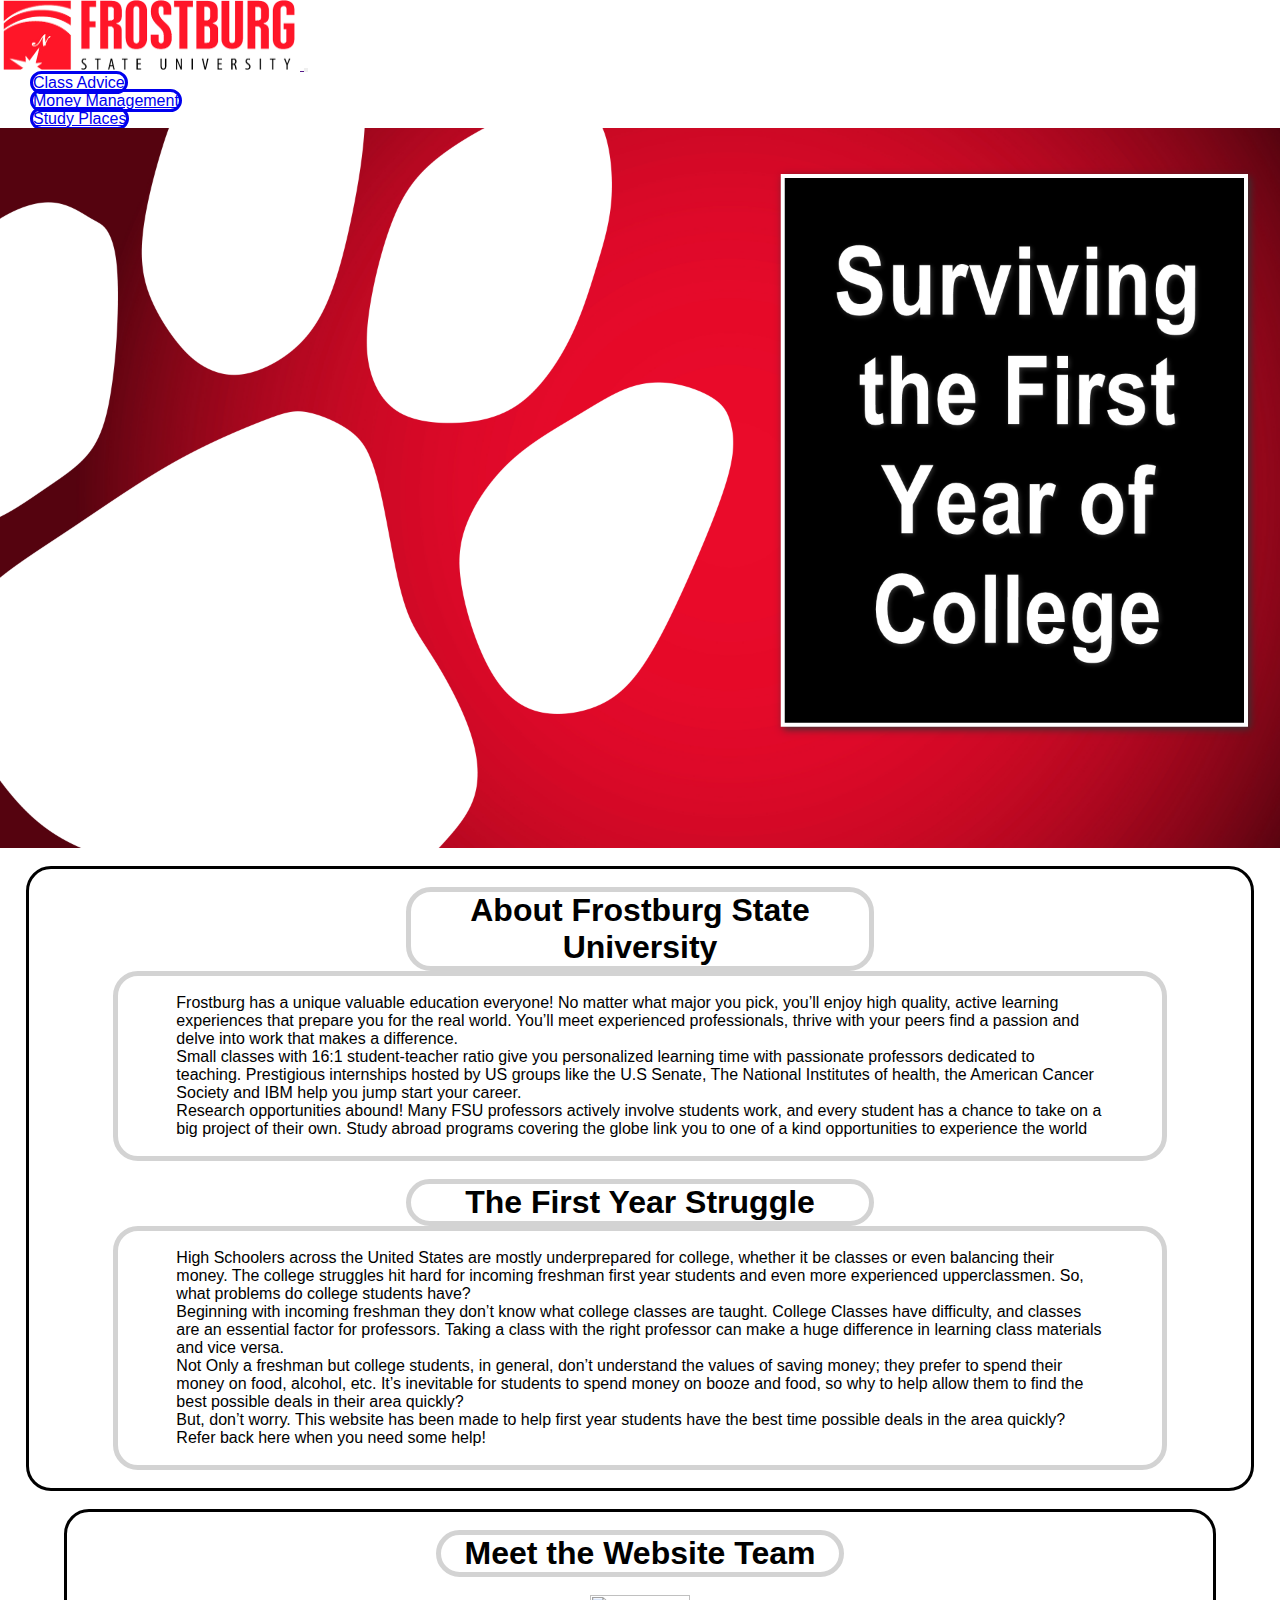
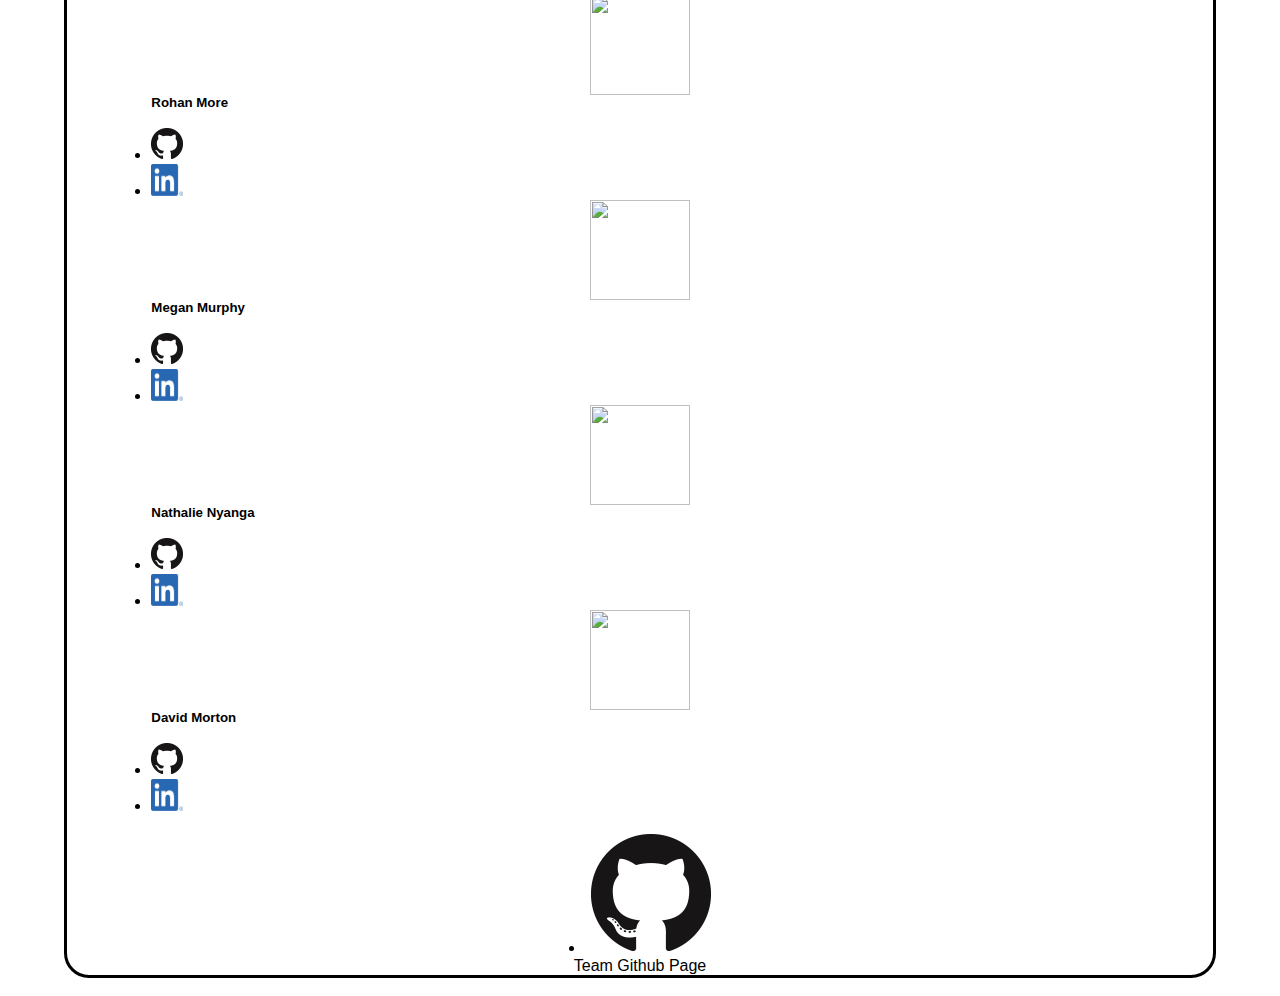
==== commit 3879744b: "Last minute changes and formatting fixes" ====
--- a/index.html
+++ b/index.html
@@ -1,175 +1,200 @@
 <html>
-    <head>
-        <meta charset="utf-8" name="viewport" content="width=device-width, initial-scale=1">
-        <meta http-equiv="X-UA-Compatible" content="IE=edge"> 
-        <title>Home</title>
-        
-        <link href="styles/style.css" rel="stylesheet" type="text/css"/>
-        <!--Bootstrap-->
-        <link href="https://cdn.jsdelivr.net/npm/bootstrap@5.0.0-beta3/dist/css/bootstrap.min.css" rel="stylesheet" integrity="sha384-eOJMYsd53ii+scO/bJGFsiCZc+5NDVN2yr8+0RDqr0Ql0h+rP48ckxlpbzKgwra6" crossorigin="anonymous">
-    </head>
-    <body>
-        <section>
-        <nav class="navbar navbar-expand-lg navbar-light bg-light">
-            <div class="container-fluid">
-              <a class="navbar-brand" aria-current="page" href="">
-                <img src="images/FSU-Color.png" alt="logo" width="300" height="70" class="d-inline-block align-text-top">
-            </a>
-              <button class="navbar-toggler" type="button" data-bs-toggle="collapse" data-bs-target="#navbarNav" aria-controls="navbarNav" aria-expanded="false" aria-label="Toggle navigation">
-                <span class="navbar-toggler-icon"></span>
-              </button>
-              <div class="collapse navbar-collapse" id="navbarNav">
-                <ul class="navbar-nav">
-                  <li class="nav-item">
-                    <a class="nav-link border-nav hover" href="./pages/classadvise.html">Class Advice</a>
-                  </li>
-                  <li class="nav-item">
-                    <a class="nav-link border-nav hover" href="./pages/moneymanagement.html">Money Management</a>
-                  </li>
-                  <li class="nav-item">
-                    <a class="nav-link border-nav hover" href="./pages/studyplaces.html">Study Places</a>
-                  </li>
-                </ul>
-              </div>
-            </div>
-          </nav>
-        </section>
-
-        <section>
-            <img class="center fit banner" src="images/banner.png" alt="BobcatPaw">
-        </section>
-        <br/>
-
-        <section class="border-head shadow-lg" style="margin-left: 2%; margin-right: 2%; padding-left: 2%; padding-right: 2%; background-color:white;">
-          <br/>
-          <center><h4 class="border-head" style="border-radius: 0px; margin-left: 30%; margin-right:30%;"> About Frostburg State University</h4></center> <!-- header with borders around -->
-          <div class="border-p" style="border-radius: 0px;">
-          <p>
-            <br/>
-           Frostburg has a unique valuable education everyone! No matter what major you  pick, you’ll enjoy high quality, active learning experiences that prepare you for the real world. You’ll meet experienced professionals, thrive with your peers find a passion and delve into work that makes a difference.
-          
-          </p>
-          
-          <p>
-          
-          Small classes with 16:1 student-teacher ratio give you personalized learning time with passionate professors dedicated to teaching. Prestigious internships hosted by US groups like the U.S Senate, The National Institutes of health, the American Cancer Society and IBM help you jump start your career.
-          
-          <p>
-          
-          </p>
-          
-          Research opportunities abound! Many FSU professors actively involve students work, and every student has a chance to take on a big project of their own.
-          
-          Study abroad programs covering the  globe link you to one of a kind opportunities to experience the world
-          
-          </p>
-          <br/>
-        </div>
-        <br/>
-          
-          
-          <center><h4 class="border-head" style="border-radius: 0px; margin-left: 30%; margin-right:30%;">The First Year Struggle</h4></center>
-          <div class="border-p" style="border-radius: 0px;">
-          <p>
-            <br/>
-          High Schoolers across the United States are mostly underprepared for college, whether it be classes or even balancing their money. The college struggles hit hard for incoming freshman first year students and even more experienced upperclassmen. So, what problems do college students have?
-          
-          </p>
-          
-          <p>
-          
-          Beginning with incoming freshman they don’t know what college classes are taught. College Classes have difficulty, and classes are an essential factor for professors. Taking a class with the right professor can make  a huge difference in learning class materials and vice versa.
-          
-          </p>
-          
-          <p>
-          
-          Not Only a freshman but college students, in general, don’t understand the values of saving money; they prefer to spend their money on food, alcohol, etc. It’s inevitable for students to spend money on booze and food, so why  to help allow them to find the best possible deals in their area quickly?
-          
-          </p>
-          
-          <p>
-          
-          But, don’t worry. This website has been made to help first year students have the best time possible deals in the area quickly?
-          
-          Refer back here when you need some help!
-          
-          </p>
-          <br/>
-        </div>
-        <br/>
-        </section>
-        <br/>
-        
-          <!--Display section about the team-->
-          <section class="border-head border-rec shadow-lg" style="margin-left: 5%; margin-right: 5%; padding-left: 5%; padding-right: 5%; background-color:white;">
-            <br>
-            <center>
-              <h4 class="border-head" style="border-radius: 0px; margin-left: 30%; margin-right:30%;">Meet the Website Team</h4>
-            </center>
-            <br>
-            <div class="row text-center" style="padding-left: 2%; padding-right: 2%;">
-              <!-- Team item-->
-              <div class="col-xl-3 col-sm-6 mb-5">
-                <div class="bg-white rounded shadow-lg py-5 px-4 card"><center><img src="https://cdn4.iconfinder.com/data/icons/flat-pro-business-set-1/32/people-customer-unknown-512.png" alt="" width="100" class="img-fluid rounded-circle mb-3 img-thumbnail shadow-sm"></center>
-                  <h5 class="mb-0">Rohan More</h5><span class="small text-uppercase text-muted">&#8205;</span>
-                  <ul class="social mb-0 list-inline mt-3">
-                    <li class="list-inline-item"><a href="https://www.github.com/ClientNode" target="_blank" rel="noopener noreferrer"><img class="hover" src="images/GitHub-Mark-32px.png" width="32" height="32"></a></li>
-                    <li class="list-inline-item"><a href="https://www.github.com/ClientNode" target="_blank" rel="noopener noreferrer"><img class="hover" src="images/LI-In-Bug.png" width="32" height="32"></a></li>
-                  </ul>
-                </div>
-              </div>
-              <!-- End-->
-        
-              <!-- Team item-->
-              <div class="col-xl-3 col-sm-6 mb-5">
-                <div class="bg-white rounded shadow-lg py-5 px-4 card"><center><img src="https://cdn4.iconfinder.com/data/icons/flat-pro-business-set-1/32/people-customer-unknown-512.png" alt="" width="100" class="img-fluid rounded-circle mb-3 img-thumbnail shadow-sm"></center>
-                  <h5 class="mb-0">Megan Murphy</h5><span class="small text-uppercase text-muted">&#8205;</span>
-                  <ul class="social mb-0 list-inline mt-3">
-                    <li class="list-inline-item"><a href="https://www.github.com/megmurf4" target="_blank" rel="noopener noreferrer"><img class="hover" src="images/GitHub-Mark-32px.png" width="32" height="32"></a></li>
-                    <li class="list-inline-item"><a href="https://www.github.com/megmurf4" target="_blank" rel="noopener noreferrer"><img class="hover" src="images/LI-In-Bug.png" width="32" height="32"></a></li>
-                  </ul>
-                </div>
-              </div>
-              <!-- End-->
-        
-              <!-- Team item-->
-              <div class="col-xl-3 col-sm-6 mb-5">
-                <div class="bg-white rounded shadow-lg py-5 px-4 card"><center><img src="https://cdn4.iconfinder.com/data/icons/flat-pro-business-set-1/32/people-customer-unknown-512.png" alt="" width="100" class="img-fluid rounded-circle mb-3 img-thumbnail shadow-sm"></center>
-                  <h5 class="mb-0">Nathalie Nyanga</h5><span class="small text-uppercase text-muted">&#8205;</span>
-                  <ul class="social mb-0 list-inline mt-3">
-                    <li class="list-inline-item"><a href="https://www.github.com/nathalie45" target="_blank" rel="noopener noreferrer"><img class="hover" src="images/GitHub-Mark-32px.png" width="32" height="32"></a></li>
-                    <li class="list-inline-item"><a href="https://www.github.com/nathalie45" target="_blank" rel="noopener noreferrer"><img class="hover" src="images/LI-In-Bug.png" width="32" height="32"></a></li>
-                  </ul>
-                </div>
-              </div>
-              <!-- End-->
-        
-              <!-- Team item-->
-              <div class="col-xl-3 col-sm-6 mb-5">
-                <div class="bg-white rounded shadow-lg py-5 px-4 card"><center><img src="https://cdn4.iconfinder.com/data/icons/flat-pro-business-set-1/32/people-customer-unknown-512.png" alt="" width="100" class="img-fluid rounded-circle mb-3 img-thumbnail shadow-sm"></center>
-                  <h5 class="mb-0">David Morton</h5><span class="small text-uppercase text-muted">&#8205;</span>
-                  <ul class="social mb-0 list-inline mt-3">
-                    <li class="list-inline-item"><a href="https://www.github.com/dhmorton787" target="_blank" rel="noopener noreferrer"><img class="hover" src="images/GitHub-Mark-32px.png" width="32" height="32"></a></li>
-                    <li class="list-inline-item"><a href="https://www.github.com/dhmorton787" target="_blank" rel="noopener noreferrer"><img class="hover" src="images/LI-In-Bug.png" width="32" height="32"></a></li>
-                  </ul>
-                </div>
-              </div>
-              <!-- End-->
-            </div>
-            <br>
-            <center>
-            <figure>
-              <li class="list-inline-item hover"><a href="https://github.com/SoftEngineer325/website" target="_blank" rel="noopener noreferrer"><img src="images/GitHub-Mark-120px-plus.png"></a>
-              <figcaption class="lead">Team Github Page</figcaption></li>
-            </figure>
-        </center>
-    </section>
-    <br/>
-
-        <!--Main Javascript-->
-        <script src="scripts/main.js"></script>
-        <!--Bootstrap-->
-        <script src="https://cdn.jsdelivr.net/npm/bootstrap@5.0.0-beta3/dist/js/bootstrap.bundle.min.js" integrity="sha384-JEW9xMcG8R+pH31jmWH6WWP0WintQrMb4s7ZOdauHnUtxwoG2vI5DkLtS3qm9Ekf" crossorigin="anonymous"></script>
-    </body>
+
+<head>
+  <meta charset="utf-8" name="viewport" content="width=device-width, initial-scale=1">
+  <meta http-equiv="X-UA-Compatible" content="IE=edge">
+  <title>Home</title>
+
+  <!--Bootstrap-->
+  <link href="https://cdn.jsdelivr.net/npm/bootstrap@5.0.0-beta3/dist/css/bootstrap.min.css" rel="stylesheet" integrity="sha384-eOJMYsd53ii+scO/bJGFsiCZc+5NDVN2yr8+0RDqr0Ql0h+rP48ckxlpbzKgwra6" crossorigin="anonymous">
+
+  <!--Main CSS-->
+  <link href="styles/style.css" rel="stylesheet" type="text/css" />
+</head>
+
+<body>
+  <!--Nav-->
+  <section>
+    <nav class="navbar navbar-expand-lg navbar-light bg-light">
+      <div class="container-fluid">
+        <a class="navbar-brand" aria-current="page" href="">
+          <img src="images/FSU-Color.png" alt="logo" width="300" height="70" class="d-inline-block align-text-top">
+        </a>
+        <button class="navbar-toggler" type="button" data-bs-toggle="collapse" data-bs-target="#navbarNav" aria-controls="navbarNav" aria-expanded="false" aria-label="Toggle navigation">
+          <span class="navbar-toggler-icon"></span>
+        </button>
+        <div class="collapse navbar-collapse" id="navbarNav">
+          <ul class="navbar-nav">
+            <li class="nav-item">
+              <a class="nav-link border-nav hover" href="./pages/classadvise.html">Class Advice</a>
+            </li>
+            <li class="nav-item">
+              <a class="nav-link border-nav hover" href="./pages/moneymanagement.html">Money Management</a>
+            </li>
+            <li class="nav-item">
+              <a class="nav-link border-nav hover" href="./pages/studyplaces.html">Study Places</a>
+            </li>
+          </ul>
+        </div>
+      </div>
+    </nav>
+  </section>
+
+  <section>
+    <img class="center fit banner" src="images/banner.png" alt="BobcatPaw">
+  </section>
+  <br />
+
+  <section class="border-head shadow-lg" style="margin-left: 2%; margin-right: 2%; padding-left: 2%; padding-right: 2%; background-color:white;">
+    <br />
+    <center>
+      <h1 style="border:lightgrey; border-radius: 25px; border-width:5px; border-style:solid; margin-left: 30%; margin-right:30%;">About Frostburg State University</h1>
+    </center>
+    <div class="border-p" style="border:lightgrey; border-radius: 25px; border-width:5px; border-style:solid;">
+      <p>
+        <br />
+        Frostburg has a unique valuable education everyone! No matter what major you pick, you’ll enjoy high quality,
+        active learning experiences that prepare you for the real world. You’ll meet experienced professionals, thrive
+        with your peers find a passion and delve into work that makes a difference.
+      </p>
+
+      <p>
+        Small classes with 16:1 student-teacher ratio give you personalized learning time with passionate professors
+        dedicated to teaching. Prestigious internships hosted by US groups like the U.S Senate, The National Institutes
+        of health, the American Cancer Society and IBM help you jump start your career.
+      </p>
+
+      <p>
+        Research opportunities abound! Many FSU professors actively involve students work, and every student has a
+        chance
+        to take on a big project of their own.
+
+        Study abroad programs covering the globe link you to one of a kind opportunities to experience the world
+      </p>
+      <br />
+    </div>
+    <br />
+
+
+    <center>
+      <h1 style="border:lightgrey; border-radius: 25px; border-width:5px; border-style:solid; margin-left: 30%; margin-right:30%;">The First Year Struggle</h1>
+    </center>
+    <div class="border-p" style="border:lightgrey; border-radius: 25px; border-width:5px; border-style:solid;">
+      <p>
+        <br />
+        High Schoolers across the United States are mostly underprepared for college, whether it be classes or even
+        balancing their money. The college struggles hit hard for incoming freshman first year students and even more
+        experienced upperclassmen. So, what problems do college students have?
+      </p>
+
+      <p>
+        Beginning with incoming freshman they don’t know what college classes are taught. College Classes have
+        difficulty, and classes are an essential factor for professors. Taking a class with the right professor can make
+        a huge difference in learning class materials and vice versa.
+      </p>
+
+      <p>
+        Not Only a freshman but college students, in general, don’t understand the values of saving money; they prefer
+        to spend their money on food, alcohol, etc. It’s inevitable for students to spend money on booze and food, so
+        why to help allow them to find the best possible deals in their area quickly?
+      </p>
+
+      <p>
+        But, don’t worry. This website has been made to help first year students have the best time possible deals in
+        the area quickly?
+
+        Refer back here when you need some help!
+      </p>
+      <br />
+    </div>
+    <br />
+  </section>
+  <br />
+
+  <!--Display section about the team-->
+  <section class="border-head border-rec shadow-lg" style="margin-left: 5%; margin-right: 5%; padding-left: 5%; padding-right: 5%; background-color:white;">
+    <br>
+    <center>
+      <h1 style="border:lightgrey; border-radius: 25px; border-width:5px; border-style:solid; margin-left: 30%; margin-right:30%;">Meet the Website Team</h1>
+    </center>
+    <br>
+    <div class="row text-center" style="padding-left: 2%; padding-right: 2%;">
+      <!-- Team item-->
+      <div class="col-xl-3 col-sm-6 mb-5">
+        <div class="bg-white rounded shadow-lg py-5 px-4 card">
+          <center>
+            <img src="https://cdn4.iconfinder.com/data/icons/flat-pro-business-set-1/32/people-customer-unknown-512.png" alt="" width="100" class="img-fluid rounded-circle mb-3 img-thumbnail shadow-sm">
+          </center>
+          <h5 class="mb-0">Rohan More</h5><span class="small text-uppercase text-muted">&#8205;</span>
+          <ul class="social mb-0 list-inline mt-3">
+            <li class="list-inline-item"><a href="https://www.github.com/ClientNode" target="_blank" rel="noopener noreferrer"><img class="hover" src="images/GitHub-Mark-32px.png" width="32" height="32"></a></li>
+            <li class="list-inline-item"><a href="https://www.github.com/ClientNode" target="_blank" rel="noopener noreferrer"><img class="hover" src="images/LI-In-Bug.png" width="32" height="32"></a></li>
+          </ul>
+        </div>
+      </div>
+      <!-- End-->
+
+      <!-- Team item-->
+      <div class="col-xl-3 col-sm-6 mb-5">
+        <div class="bg-white rounded shadow-lg py-5 px-4 card">
+          <center>
+            <img src="https://cdn4.iconfinder.com/data/icons/flat-pro-business-set-1/32/people-customer-unknown-512.png" alt="" width="100" class="img-fluid rounded-circle mb-3 img-thumbnail shadow-sm">
+          </center>
+          <h5 class="mb-0">Megan Murphy</h5><span class="small text-uppercase text-muted">&#8205;</span>
+          <ul class="social mb-0 list-inline mt-3">
+            <li class="list-inline-item"><a href="https://www.github.com/megmurf4" target="_blank" rel="noopener noreferrer"><img class="hover" src="images/GitHub-Mark-32px.png" width="32" height="32"></a></li>
+            <li class="list-inline-item"><a href="https://www.github.com/megmurf4" target="_blank" rel="noopener noreferrer"><img class="hover" src="images/LI-In-Bug.png" width="32" height="32"></a></li>
+          </ul>
+        </div>
+      </div>
+      <!-- End-->
+
+      <!-- Team item-->
+      <div class="col-xl-3 col-sm-6 mb-5">
+        <div class="bg-white rounded shadow-lg py-5 px-4 card">
+          <center>
+            <img src="https://cdn4.iconfinder.com/data/icons/flat-pro-business-set-1/32/people-customer-unknown-512.png" alt="" width="100" class="img-fluid rounded-circle mb-3 img-thumbnail shadow-sm">
+          </center>
+          <h5 class="mb-0">Nathalie Nyanga</h5><span class="small text-uppercase text-muted">&#8205;</span>
+          <ul class="social mb-0 list-inline mt-3">
+            <li class="list-inline-item"><a href="https://www.github.com/nathalie45" target="_blank" rel="noopener noreferrer"><img class="hover" src="images/GitHub-Mark-32px.png" width="32" height="32"></a></li>
+            <li class="list-inline-item"><a href="https://www.github.com/nathalie45" target="_blank" rel="noopener noreferrer"><img class="hover" src="images/LI-In-Bug.png" width="32" height="32"></a></li>
+          </ul>
+        </div>
+      </div>
+      <!-- End-->
+
+      <!-- Team item-->
+      <div class="col-xl-3 col-sm-6 mb-5">
+        <div class="bg-white rounded shadow-lg py-5 px-4 card">
+          <center>
+            <img src="https://cdn4.iconfinder.com/data/icons/flat-pro-business-set-1/32/people-customer-unknown-512.png" alt="" width="100" class="img-fluid rounded-circle mb-3 img-thumbnail shadow-sm">
+          </center>
+          <h5 class="mb-0">David Morton</h5><span class="small text-uppercase text-muted">&#8205;</span>
+          <ul class="social mb-0 list-inline mt-3">
+            <li class="list-inline-item"><a href="https://www.github.com/dhmorton787" target="_blank" rel="noopener noreferrer"><img class="hover" src="images/GitHub-Mark-32px.png" width="32" height="32"></a></li>
+            <li class="list-inline-item"><a href="https://www.github.com/dhmorton787" target="_blank" rel="noopener noreferrer"><img class="hover" src="images/LI-In-Bug.png" width="32" height="32"></a></li>
+          </ul>
+        </div>
+      </div>
+      <!-- End-->
+    </div>
+    <br>
+    <center>
+      <figure>
+        <li class="list-inline-item hover"><a href="https://github.com/SoftEngineer325/website" target="_blank" rel="noopener noreferrer"><img src="images/GitHub-Mark-120px-plus.png"></a>
+          <figcaption class="lead">Team Github Page</figcaption>
+        </li>
+      </figure>
+    </center>
+  </section>
+  <br />
+
+  <!--Bootstrap-->
+  <script src="https://cdn.jsdelivr.net/npm/bootstrap@5.0.0-beta3/dist/js/bootstrap.bundle.min.js" integrity="sha384-JEW9xMcG8R+pH31jmWH6WWP0WintQrMb4s7ZOdauHnUtxwoG2vI5DkLtS3qm9Ekf" crossorigin="anonymous"></script>
+  
+  <!--Main Javascript-->
+  <script src="scripts/main.js"></script>
+</body>
+
 </html>